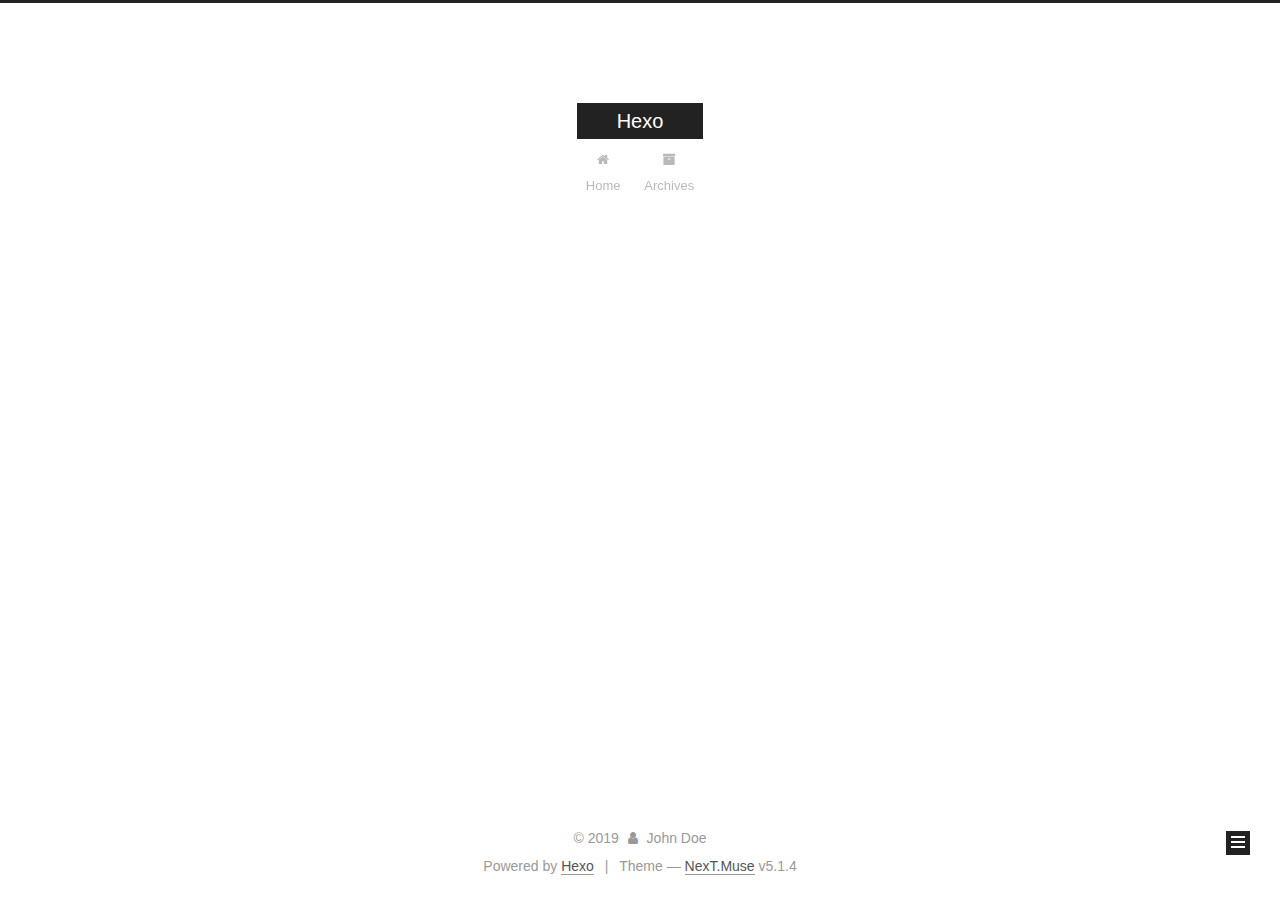
==== archives/index.html @ f0acc781 "Site updated: 2019-09-25 20:48:24" ====
<!DOCTYPE html>



  


<html class="theme-next muse use-motion" lang="en">
<head><meta name="generator" content="Hexo 3.9.0">
  <meta charset="UTF-8">
<meta http-equiv="X-UA-Compatible" content="IE=edge">
<meta name="viewport" content="width=device-width, initial-scale=1, maximum-scale=1">
<meta name="theme-color" content="#222">









<meta http-equiv="Cache-Control" content="no-transform">
<meta http-equiv="Cache-Control" content="no-siteapp">
















  
  
  <link href="/lib/fancybox/source/jquery.fancybox.css?v=2.1.5" rel="stylesheet" type="text/css">







<link href="/lib/font-awesome/css/font-awesome.min.css?v=4.6.2" rel="stylesheet" type="text/css">

<link href="/css/main.css?v=5.1.4" rel="stylesheet" type="text/css">


  <link rel="apple-touch-icon" sizes="180x180" href="/images/apple-touch-icon-next.png?v=5.1.4">


  <link rel="icon" type="image/png" sizes="32x32" href="/images/favicon-32x32-next.png?v=5.1.4">


  <link rel="icon" type="image/png" sizes="16x16" href="/images/favicon-16x16-next.png?v=5.1.4">


  <link rel="mask-icon" href="/images/logo.svg?v=5.1.4" color="#222">





  <meta name="keywords" content="Hexo, NexT">










<meta property="og:type" content="website">
<meta property="og:title" content="Hexo">
<meta property="og:url" content="http://yoursite.com/archives/index.html">
<meta property="og:site_name" content="Hexo">
<meta property="og:locale" content="en">
<meta name="twitter:card" content="summary">
<meta name="twitter:title" content="Hexo">



<script type="text/javascript" id="hexo.configurations">
  var NexT = window.NexT || {};
  var CONFIG = {
    root: '/',
    scheme: 'Muse',
    version: '5.1.4',
    sidebar: {"position":"left","display":"post","offset":12,"b2t":false,"scrollpercent":false,"onmobile":false},
    fancybox: true,
    tabs: true,
    motion: {"enable":true,"async":false,"transition":{"post_block":"fadeIn","post_header":"slideDownIn","post_body":"slideDownIn","coll_header":"slideLeftIn","sidebar":"slideUpIn"}},
    duoshuo: {
      userId: '0',
      author: 'Author'
    },
    algolia: {
      applicationID: '',
      apiKey: '',
      indexName: '',
      hits: {"per_page":10},
      labels: {"input_placeholder":"Search for Posts","hits_empty":"We didn't find any results for the search: ${query}","hits_stats":"${hits} results found in ${time} ms"}
    }
  };
</script>



  <link rel="canonical" href="http://yoursite.com/archives/">





  <title>Archive | Hexo</title>
  








</head>

<body itemscope itemtype="http://schema.org/WebPage" lang="en">

  
  
    
  

  <div class="container sidebar-position-left page-archive">
    <div class="headband"></div>

    <header id="header" class="header" itemscope itemtype="http://schema.org/WPHeader">
      <div class="header-inner"><div class="site-brand-wrapper">
  <div class="site-meta ">
    

    <div class="custom-logo-site-title">
      <a href="/" class="brand" rel="start">
        <span class="logo-line-before"><i></i></span>
        <span class="site-title">Hexo</span>
        <span class="logo-line-after"><i></i></span>
      </a>
    </div>
      
        <p class="site-subtitle"></p>
      
  </div>

  <div class="site-nav-toggle">
    <button>
      <span class="btn-bar"></span>
      <span class="btn-bar"></span>
      <span class="btn-bar"></span>
    </button>
  </div>
</div>

<nav class="site-nav">
  

  
    <ul id="menu" class="menu">
      
        
        <li class="menu-item menu-item-home">
          <a href="/" rel="section">
            
              <i class="menu-item-icon fa fa-fw fa-home"></i> <br>
            
            Home
          </a>
        </li>
      
        
        <li class="menu-item menu-item-archives">
          <a href="/archives/" rel="section">
            
              <i class="menu-item-icon fa fa-fw fa-archive"></i> <br>
            
            Archives
          </a>
        </li>
      

      
    </ul>
  

  
</nav>



 </div>
    </header>

    <main id="main" class="main">
      <div class="main-inner">
        <div class="content-wrap">
          <div id="content" class="content">
            

  
  
  
  <div class="post-block archive">
    <div id="posts" class="posts-collapse">
      <span class="archive-move-on"></span>

      <span class="archive-page-counter">
        
        
        
          
        
        Um..! 1 post. Keep on posting.
      </span>

      

        
        
        

        
          
          <div class="collection-title">
            <h1 class="archive-year" id="archive-year-2019">2019</h1>
          </div>
        
        

        

  <article class="post post-type-normal" itemscope itemtype="http://schema.org/Article">
    <header class="post-header">

      <h2 class="post-title">
        
            <a class="post-title-link" href="/2019/09/25/hello-world/" itemprop="url">
              
                <span itemprop="name">Hello World</span>
              
            </a>
        
      </h2>

      <div class="post-meta">
        <time class="post-time" itemprop="dateCreated" datetime="2019-09-25T20:34:51+08:00" content="2019-09-25">
          09-25
        </time>
      </div>

    </header>
  </article>



      

    </div>
  </div>
  
  
  

  



          </div>
          


          

        </div>
        
          
  
  <div class="sidebar-toggle">
    <div class="sidebar-toggle-line-wrap">
      <span class="sidebar-toggle-line sidebar-toggle-line-first"></span>
      <span class="sidebar-toggle-line sidebar-toggle-line-middle"></span>
      <span class="sidebar-toggle-line sidebar-toggle-line-last"></span>
    </div>
  </div>

  <aside id="sidebar" class="sidebar">
    
    <div class="sidebar-inner">

      

      

      <section class="site-overview-wrap sidebar-panel sidebar-panel-active">
        <div class="site-overview">
          <div class="site-author motion-element" itemprop="author" itemscope itemtype="http://schema.org/Person">
            
              <p class="site-author-name" itemprop="name">John Doe</p>
              <p class="site-description motion-element" itemprop="description"></p>
          </div>

          <nav class="site-state motion-element">

            
              <div class="site-state-item site-state-posts">
              
                <a href="/archives/">
              
                  <span class="site-state-item-count">1</span>
                  <span class="site-state-item-name">posts</span>
                </a>
              </div>
            

            

            

          </nav>

          

          

          
          

          
          

          

        </div>
      </section>

      

      

    </div>
  </aside>


        
      </div>
    </main>

    <footer id="footer" class="footer">
      <div class="footer-inner">
        <div class="copyright">&copy; <span itemprop="copyrightYear">2019</span>
  <span class="with-love">
    <i class="fa fa-user"></i>
  </span>
  <span class="author" itemprop="copyrightHolder">John Doe</span>

  
</div>


  <div class="powered-by">Powered by <a class="theme-link" target="_blank" href="https://hexo.io">Hexo</a></div>



  <span class="post-meta-divider">|</span>



  <div class="theme-info">Theme &mdash; <a class="theme-link" target="_blank" href="https://github.com/iissnan/hexo-theme-next">NexT.Muse</a> v5.1.4</div>




        







        
      </div>
    </footer>

    
      <div class="back-to-top">
        <i class="fa fa-arrow-up"></i>
        
      </div>
    

    

  </div>

  

<script type="text/javascript">
  if (Object.prototype.toString.call(window.Promise) !== '[object Function]') {
    window.Promise = null;
  }
</script>









  












  
  
    <script type="text/javascript" src="/lib/jquery/index.js?v=2.1.3"></script>
  

  
  
    <script type="text/javascript" src="/lib/fastclick/lib/fastclick.min.js?v=1.0.6"></script>
  

  
  
    <script type="text/javascript" src="/lib/jquery_lazyload/jquery.lazyload.js?v=1.9.7"></script>
  

  
  
    <script type="text/javascript" src="/lib/velocity/velocity.min.js?v=1.2.1"></script>
  

  
  
    <script type="text/javascript" src="/lib/velocity/velocity.ui.min.js?v=1.2.1"></script>
  

  
  
    <script type="text/javascript" src="/lib/fancybox/source/jquery.fancybox.pack.js?v=2.1.5"></script>
  


  


  <script type="text/javascript" src="/js/src/utils.js?v=5.1.4"></script>

  <script type="text/javascript" src="/js/src/motion.js?v=5.1.4"></script>



  
  

  

  


  <script type="text/javascript" src="/js/src/bootstrap.js?v=5.1.4"></script>



  


  




	





  





  












  





  

  

  

  
  

  

  

  

</body>
</html>
---- css/main.css ----
/* normalize.css v3.0.2 | MIT License | git.io/normalize */
html {
  font-family: sans-serif; /* 1 */
  -ms-text-size-adjust: 100%; /* 2 */
  -webkit-text-size-adjust: 100%; /* 2 */
}
body {
  margin: 0;
}
article,
aside,
details,
figcaption,
figure,
footer,
header,
hgroup,
main,
menu,
nav,
section,
summary {
  display: block;
}
audio,
canvas,
progress,
video {
  display: inline-block; /* 1 */
  vertical-align: baseline; /* 2 */
}
audio:not([controls]) {
  display: none;
  height: 0;
}
[hidden],
template {
  display: none;
}
a {
  background-color: transparent;
}
a:active,
a:hover {
  outline: 0;
}
abbr[title] {
  border-bottom: 1px dotted;
}
b,
strong {
  font-weight: bold;
}
dfn {
  font-style: italic;
}
h1 {
  font-size: 2em;
  margin: 0.67em 0;
}
mark {
  background: #ff0;
  color: #000;
}
small {
  font-size: 80%;
}
sub,
sup {
  font-size: 75%;
  line-height: 0;
  position: relative;
  vertical-align: baseline;
}
sup {
  top: -0.5em;
}
sub {
  bottom: -0.25em;
}
img {
  border: 0;
}
svg:not(:root) {
  overflow: hidden;
}
figure {
  margin: 1em 40px;
}
hr {
  -moz-box-sizing: content-box;
  box-sizing: content-box;
  height: 0;
}
pre {
  overflow: auto;
}
code,
kbd,
pre,
samp {
  font-family: monospace, monospace;
  font-size: 1em;
}
button,
input,
optgroup,
select,
textarea {
  color: inherit; /* 1 */
  font: inherit; /* 2 */
  margin: 0; /* 3 */
}
button {
  overflow: visible;
}
button,
select {
  text-transform: none;
}
button,
html input[type="button"],
input[type="reset"],
input[type="submit"] {
  -webkit-appearance: button; /* 2 */
  cursor: pointer; /* 3 */
}
button[disabled],
html input[disabled] {
  cursor: default;
}
button::-moz-focus-inner,
input::-moz-focus-inner {
  border: 0;
  padding: 0;
}
input {
  line-height: normal;
}
input[type="checkbox"],
input[type="radio"] {
  box-sizing: border-box; /* 1 */
  padding: 0; /* 2 */
}
input[type="number"]::-webkit-inner-spin-button,
input[type="number"]::-webkit-outer-spin-button {
  height: auto;
}
input[type="search"] {
  -webkit-appearance: textfield; /* 1 */
  -moz-box-sizing: content-box;
  -webkit-box-sizing: content-box; /* 2 */
  box-sizing: content-box;
}
input[type="search"]::-webkit-search-cancel-button,
input[type="search"]::-webkit-search-decoration {
  -webkit-appearance: none;
}
fieldset {
  border: 1px solid #c0c0c0;
  margin: 0 2px;
  padding: 0.35em 0.625em 0.75em;
}
legend {
  border: 0; /* 1 */
  padding: 0; /* 2 */
}
textarea {
  overflow: auto;
}
optgroup {
  font-weight: bold;
}
table {
  border-collapse: collapse;
  border-spacing: 0;
}
td,
th {
  padding: 0;
}
::selection {
  background: #262a30;
  color: #fff;
}
body {
  position: relative;
  font-family: 'Lato', "PingFang SC", "Microsoft YaHei", sans-serif;
  font-size: 14px;
  line-height: 2;
  color: #555;
  background: #fff;
}
@media (max-width: 767px) {
  body {
    padding-right: 0 !important;
  }
}
@media (min-width: 768px) and (max-width: 991px) {
  body {
    padding-right: 0 !important;
  }
}
@media (min-width: 1600px) {
  body {
    font-size: 16px;
  }
}
h1,
h2,
h3,
h4,
h5,
h6 {
  margin: 0;
  padding: 0;
  font-weight: bold;
  line-height: 1.5;
  font-family: 'Lato', "PingFang SC", "Microsoft YaHei", sans-serif;
}
h2,
h3,
h4,
h5,
h6 {
  margin: 20px 0 15px;
}
h1 {
  font-size: 22px;
}
@media (max-width: 767px) {
  h1 {
    font-size: 18px;
  }
}
h2 {
  font-size: 20px;
}
@media (max-width: 767px) {
  h2 {
    font-size: 16px;
  }
}
h3 {
  font-size: 18px;
}
@media (max-width: 767px) {
  h3 {
    font-size: 14px;
  }
}
h4 {
  font-size: 16px;
}
@media (max-width: 767px) {
  h4 {
    font-size: 12px;
  }
}
h5 {
  font-size: 14px;
}
@media (max-width: 767px) {
  h5 {
    font-size: 10px;
  }
}
h6 {
  font-size: 12px;
}
@media (max-width: 767px) {
  h6 {
    font-size: 8px;
  }
}
p {
  margin: 0 0 20px 0;
}
a {
  color: #555;
  text-decoration: none;
  outline: none;
  border-bottom: 1px solid #999;
  word-wrap: break-word;
}
a:hover {
  color: #222;
  border-bottom-color: #222;
}
blockquote {
  margin: 0;
  padding: 0;
}
img {
  display: block;
  margin: auto;
  max-width: 100%;
  height: auto;
}
hr {
  margin: 40px 0;
  height: 3px;
  border: none;
  background-color: #ddd;
  background-image: repeating-linear-gradient(-45deg, #fff, #fff 4px, transparent 4px, transparent 8px);
}
blockquote {
  padding: 0 15px;
  color: #666;
  border-left: 4px solid #ddd;
}
blockquote cite::before {
  content: "-";
  padding: 0 5px;
}
dt {
  font-weight: 700;
}
dd {
  margin: 0;
  padding: 0;
}
kbd {
  border: 1px solid #ccc;
  border-radius: 0.2em;
  box-shadow: 0.1em 0.1em 0.2em rgba(0,0,0,0.1);
  background-color: #f9f9f9;
  font-family: inherit;
  background-image: -webkit-linear-gradient(top, #eee, #fff, #eee);
  padding: 0.1em 0.3em;
  white-space: nowrap;
}
.text-left {
  text-align: left;
}
.text-center {
  text-align: center;
}
.text-right {
  text-align: right;
}
.text-justify {
  text-align: justify;
}
.text-nowrap {
  white-space: nowrap;
}
.text-lowercase {
  text-transform: lowercase;
}
.text-uppercase {
  text-transform: uppercase;
}
.text-capitalize {
  text-transform: capitalize;
}
.center-block {
  display: block;
  margin-left: auto;
  margin-right: auto;
}
.clearfix:before,
.clearfix:after {
  content: " ";
  display: table;
}
.clearfix:after {
  clear: both;
}
.pullquote {
  width: 45%;
}
.pullquote.left {
  float: left;
  margin-left: 5px;
  margin-right: 10px;
}
.pullquote.right {
  float: right;
  margin-left: 10px;
  margin-right: 5px;
}
.affix.affix.affix {
  position: fixed;
}
.translation {
  margin-top: -20px;
  font-size: 14px;
  color: #999;
}
.scrollbar-measure {
  width: 100px;
  height: 100px;
  overflow: scroll;
  position: absolute;
  top: -9999px;
}
.use-motion .motion-element {
  opacity: 0;
}
table {
  margin: 20px 0;
  width: 100%;
  border-collapse: collapse;
  border-spacing: 0;
  border: 1px solid #ddd;
  font-size: 14px;
  table-layout: fixed;
  word-wrap: break-all;
}
table>tbody>tr:nth-of-type(odd) {
  background-color: #f9f9f9;
}
table>tbody>tr:hover {
  background-color: #f5f5f5;
}
caption,
th,
td {
  padding: 8px;
  text-align: left;
  vertical-align: middle;
  font-weight: normal;
}
th,
td {
  border-bottom: 3px solid #ddd;
  border-right: 1px solid #eee;
}
th {
  padding-bottom: 10px;
  font-weight: 700;
}
td {
  border-bottom-width: 1px;
}
html,
body {
  height: 100%;
}
.container {
  position: relative;
  min-height: 100%;
}
.header-inner {
  margin: 0 auto;
  padding: 100px 0 70px;
  width: 700px;
}
@media (min-width: 1600px) {
  .container .header-inner {
    width: 900px;
  }
}
.main {
  padding-bottom: 150px;
}
.main-inner {
  margin: 0 auto;
  width: 700px;
}
@media (min-width: 1600px) {
  .container .main-inner {
    width: 900px;
  }
}
.footer {
  position: absolute;
  left: 0;
  bottom: 0;
  width: 100%;
  min-height: 50px;
}
.footer-inner {
  box-sizing: border-box;
  margin: 20px auto;
  width: 700px;
}
@media (min-width: 1600px) {
  .container .footer-inner {
    width: 900px;
  }
}
pre,
.highlight {
  overflow: auto;
  margin: 20px 0;
  padding: 0;
  font-size: 13px;
  color: #4d4d4c;
  background: #f7f7f7;
  line-height: 1.6;
}
pre,
code {
  font-family: consolas, Menlo, "PingFang SC", "Microsoft YaHei", monospace;
}
code {
  padding: 2px 4px;
  word-wrap: break-word;
  color: #555;
  background: #eee;
  border-radius: 3px;
  font-size: 13px;
}
pre {
  padding: 10px;
}
pre code {
  padding: 0;
  color: #4d4d4c;
  background: none;
  text-shadow: none;
}
.highlight {
  border-radius: 1px;
}
.highlight pre {
  border: none;
  margin: 0;
  padding: 10px 0;
}
.highlight table {
  margin: 0;
  width: auto;
  border: none;
}
.highlight td {
  border: none;
  padding: 0;
}
.highlight figcaption {
  font-size: 1em;
  color: #4d4d4c;
  line-height: 1em;
  margin-bottom: 1em;
}
.highlight figcaption:before,
.highlight figcaption:after {
  content: " ";
  display: table;
}
.highlight figcaption:after {
  clear: both;
}
.highlight figcaption a {
  float: right;
  color: #4d4d4c;
}
.highlight figcaption a:hover {
  border-bottom-color: #4d4d4c;
}
.highlight .gutter pre {
  padding-left: 10px;
  padding-right: 10px;
  color: #869194;
  text-align: right;
  background-color: #eff2f3;
}
.highlight .code pre {
  width: 100%;
  padding-left: 10px;
  padding-right: 10px;
  background-color: #f7f7f7;
}
.highlight .line {
  height: 20px;
}
.gutter {
  -webkit-user-select: none;
  -moz-user-select: none;
  -ms-user-select: none;
  user-select: none;
}
.gist table {
  width: auto;
}
.gist table td {
  border: none;
}
pre .deletion {
  background: #fdd;
}
pre .addition {
  background: #dfd;
}
pre .meta {
  color: #8959a8;
}
pre .comment {
  color: #8e908c;
}
pre .variable,
pre .attribute,
pre .tag,
pre .regexp,
pre .ruby .constant,
pre .xml .tag .title,
pre .xml .pi,
pre .xml .doctype,
pre .html .doctype,
pre .css .id,
pre .css .class,
pre .css .pseudo {
  color: #c82829;
}
pre .number,
pre .preprocessor,
pre .built_in,
pre .literal,
pre .params,
pre .constant,
pre .command {
  color: #f5871f;
}
pre .ruby .class .title,
pre .css .rules .attribute,
pre .string,
pre .value,
pre .inheritance,
pre .header,
pre .ruby .symbol,
pre .xml .cdata,
pre .special,
pre .number,
pre .formula {
  color: #718c00;
}
pre .title,
pre .css .hexcolor {
  color: #3e999f;
}
pre .function,
pre .python .decorator,
pre .python .title,
pre .ruby .function .title,
pre .ruby .title .keyword,
pre .perl .sub,
pre .javascript .title,
pre .coffeescript .title {
  color: #4271ae;
}
pre .keyword,
pre .javascript .function {
  color: #8959a8;
}
.full-image.full-image.full-image.full-image {
  border: none;
  max-width: 100%;
  width: auto;
  margin: 20px auto 25px;
}
@media (min-width: 992px) {
  .full-image.full-image.full-image.full-image {
    max-width: none;
    width: 110%;
    margin: 25px -5%;
  }
}
.blockquote-center,
.page-home .post-type-quote blockquote,
.page-post-detail .post-type-quote blockquote {
  position: relative;
  margin: 40px 0;
  padding: 0;
  border-left: none;
  text-align: center;
}
.blockquote-center::before,
.page-home .post-type-quote blockquote::before,
.page-post-detail .post-type-quote blockquote::before,
.blockquote-center::after,
.page-home .post-type-quote blockquote::after,
.page-post-detail .post-type-quote blockquote::after {
  position: absolute;
  content: ' ';
  display: block;
  width: 100%;
  height: 24px;
  opacity: 0.2;
  background-repeat: no-repeat;
  background-position: 0 -6px;
  background-size: 22px 22px;
}
.blockquote-center::before,
.page-home .post-type-quote blockquote::before,
.page-post-detail .post-type-quote blockquote::before {
  top: -20px;
  background-image: url("../images/quote-l.svg");
  border-top: 1px solid #ccc;
}
.blockquote-center::after,
.page-home .post-type-quote blockquote::after,
.page-post-detail .post-type-quote blockquote::after {
  bottom: -20px;
  background-image: url("../images/quote-r.svg");
  border-bottom: 1px solid #ccc;
  background-position: 100% 8px;
}
.blockquote-center p,
.page-home .post-type-quote blockquote p,
.page-post-detail .post-type-quote blockquote p,
.blockquote-center div,
.page-home .post-type-quote blockquote div,
.page-post-detail .post-type-quote blockquote div {
  text-align: center;
}
.post .post-body .group-picture img {
  box-sizing: border-box;
  padding: 0 3px;
  border: none;
}
.post .group-picture-row {
  overflow: hidden;
  margin-top: 6px;
}
.post .group-picture-row:first-child {
  margin-top: 0;
}
.post .group-picture-column {
  float: left;
}
.page-post-detail .post-body .group-picture-column {
  float: none;
  margin-top: 10px;
  width: auto !important;
}
.page-post-detail .post-body .group-picture-column img {
  margin: 0 auto;
}
.page-archive .group-picture-container {
  overflow: hidden;
}
.page-archive .group-picture-row {
  float: left;
}
.page-archive .group-picture-row:first-child {
  margin-top: 6px;
}
.page-archive .group-picture-column {
  max-width: 150px;
  max-height: 150px;
}
.post-body .note {
  position: relative;
  padding: 15px;
  margin-bottom: 20px;
  border: 1px solid #eee;
  border-left-width: 5px;
  border-radius: 3px;
}
.post-body .note h2,
.post-body .note h3,
.post-body .note h4,
.post-body .note h5,
.post-body .note h6 {
  margin-top: 0;
  margin-bottom: 0;
  border-bottom: initial;
  padding-top: 0 !important;
}
.post-body .note p:first-child,
.post-body .note ul:first-child,
.post-body .note ol:first-child,
.post-body .note table:first-child,
.post-body .note pre:first-child,
.post-body .note blockquote:first-child {
  margin-top: 0;
}
.post-body .note p:last-child,
.post-body .note ul:last-child,
.post-body .note ol:last-child,
.post-body .note table:last-child,
.post-body .note pre:last-child,
.post-body .note blockquote:last-child {
  margin-bottom: 0;
}
.post-body .note.default {
  border-left-color: #777;
}
.post-body .note.default h2,
.post-body .note.default h3,
.post-body .note.default h4,
.post-body .note.default h5,
.post-body .note.default h6 {
  color: #777;
}
.post-body .note.primary {
  border-left-color: #6f42c1;
}
.post-body .note.primary h2,
.post-body .note.primary h3,
.post-body .note.primary h4,
.post-body .note.primary h5,
.post-body .note.primary h6 {
  color: #6f42c1;
}
.post-body .note.info {
  border-left-color: #428bca;
}
.post-body .note.info h2,
.post-body .note.info h3,
.post-body .note.info h4,
.post-body .note.info h5,
.post-body .note.info h6 {
  color: #428bca;
}
.post-body .note.success {
  border-left-color: #5cb85c;
}
.post-body .note.success h2,
.post-body .note.success h3,
.post-body .note.success h4,
.post-body .note.success h5,
.post-body .note.success h6 {
  color: #5cb85c;
}
.post-body .note.warning {
  border-left-color: #f0ad4e;
}
.post-body .note.warning h2,
.post-body .note.warning h3,
.post-body .note.warning h4,
.post-body .note.warning h5,
.post-body .note.warning h6 {
  color: #f0ad4e;
}
.post-body .note.danger {
  border-left-color: #d9534f;
}
.post-body .note.danger h2,
.post-body .note.danger h3,
.post-body .note.danger h4,
.post-body .note.danger h5,
.post-body .note.danger h6 {
  color: #d9534f;
}
.post-body .label {
  display: inline;
  padding: 0 2px;
  white-space: nowrap;
}
.post-body .label.default {
  background-color: #f0f0f0;
}
.post-body .label.primary {
  background-color: #efe6f7;
}
.post-body .label.info {
  background-color: #e5f2f8;
}
.post-body .label.success {
  background-color: #e7f4e9;
}
.post-body .label.warning {
  background-color: #fcf6e1;
}
.post-body .label.danger {
  background-color: #fae8eb;
}
.post-body .tabs {
  position: relative;
  display: block;
  margin-bottom: 20px;
  padding-top: 10px;
}
.post-body .tabs ul.nav-tabs {
  margin: 0;
  padding: 0;
  display: flex;
  margin-bottom: -1px;
}
@media (max-width: 413px) {
  .post-body .tabs ul.nav-tabs {
    display: block;
    margin-bottom: 5px;
  }
}
.post-body .tabs ul.nav-tabs li.tab {
  list-style-type: none !important;
  margin: 0 0.25em 0 0;
  border-top: 3px solid transparent;
  border-left: 1px solid transparent;
  border-right: 1px solid transparent;
}
@media (max-width: 413px) {
  .post-body .tabs ul.nav-tabs li.tab {
    margin: initial;
    border-top: 1px solid transparent;
    border-left: 3px solid transparent;
    border-right: 1px solid transparent;
    border-bottom: 1px solid transparent;
  }
}
.post-body .tabs ul.nav-tabs li.tab a {
  outline: 0;
  border-bottom: initial;
  display: block;
  line-height: 1.8em;
  padding: 0.25em 0.75em;
  transition-duration: 0.2s;
  transition-timing-function: ease-out;
  transition-delay: 0s;
}
.post-body .tabs ul.nav-tabs li.tab a i {
  width: 1.285714285714286em;
}
.post-body .tabs ul.nav-tabs li.tab.active {
  border-top: 3px solid #fc6423;
  border-left: 1px solid #ddd;
  border-right: 1px solid #ddd;
  background-color: #fff;
}
@media (max-width: 413px) {
  .post-body .tabs ul.nav-tabs li.tab.active {
    border-top: 1px solid #ddd;
    border-left: 3px solid #fc6423;
    border-right: 1px solid #ddd;
    border-bottom: 1px solid #ddd;
  }
}
.post-body .tabs ul.nav-tabs li.tab.active a {
  cursor: default;
  color: #555;
}
.post-body .tabs .tab-content {
  background-color: #fff;
}
.post-body .tabs .tab-content .tab-pane {
  border: 1px solid #ddd;
  padding: 20px 20px 0 20px;
}
.post-body .tabs .tab-content .tab-pane:not(.active) {
  display: none !important;
}
.post-body .tabs .tab-content .tab-pane.active {
  display: block !important;
}
.btn {
  display: inline-block;
  padding: 0 20px;
  font-size: 14px;
  color: #fff;
  background: #222;
  border: 2px solid #222;
  text-decoration: none;
  border-radius: 0;
  transition-property: background-color;
  transition-duration: 0.2s;
  transition-timing-function: ease-in-out;
  transition-delay: 0s;
  line-height: 2;
}
.btn:hover {
  border-color: #222;
  color: #222;
  background: #fff;
}
.btn +.btn {
  margin: 0 0 8px 8px;
}
.btn .fa-fw {
  width: 1.285714285714286em;
  text-align: left;
}
.btn-bar {
  display: block;
  width: 22px;
  height: 2px;
  background: #555;
  border-radius: 1px;
}
.btn-bar+.btn-bar {
  margin-top: 4px;
}
.pagination {
  margin: 120px 0 40px;
  text-align: center;
  border-top: 1px solid #eee;
}
.page-number-basic,
.pagination .prev,
.pagination .next,
.pagination .page-number,
.pagination .space {
  display: inline-block;
  position: relative;
  top: -1px;
  margin: 0 10px;
  padding: 0 11px;
}
@media (max-width: 767px) {
  .page-number-basic,
  .pagination .prev,
  .pagination .next,
  .pagination .page-number,
  .pagination .space {
    margin: 0 5px;
  }
}
.pagination .prev,
.pagination .next,
.pagination .page-number {
  border-bottom: 0;
  border-top: 1px solid #eee;
  transition-property: border-color;
  transition-duration: 0.2s;
  transition-timing-function: ease-in-out;
  transition-delay: 0s;
}
.pagination .prev:hover,
.pagination .next:hover,
.pagination .page-number:hover {
  border-top-color: #222;
}
.pagination .space {
  padding: 0;
  margin: 0;
}
.pagination .prev {
  margin-left: 0;
}
.pagination .next {
  margin-right: 0;
}
.pagination .page-number.current {
  color: #fff;
  background: #ccc;
  border-top-color: #ccc;
}
@media (max-width: 767px) {
  .pagination {
    border-top: none;
  }
  .pagination .prev,
  .pagination .next,
  .pagination .page-number {
    margin-bottom: 10px;
    border-top: 0;
    border-bottom: 1px solid #eee;
    padding: 0 10px;
  }
  .pagination .prev:hover,
  .pagination .next:hover,
  .pagination .page-number:hover {
    border-bottom-color: #222;
  }
}
.comments {
  margin: 60px 20px 0;
}
.tag-cloud {
  text-align: center;
}
.tag-cloud a {
  display: inline-block;
  margin: 10px;
}
.back-to-top {
  box-sizing: border-box;
  position: fixed;
  bottom: -100px;
  right: 30px;
  z-index: 1050;
  padding: 0 6px;
  width: 24px;
  background: #222;
  font-size: 12px;
  opacity: 1;
  color: #fff;
  cursor: pointer;
  text-align: center;
  -webkit-transform: translateZ(0);
  transition-property: bottom;
  transition-duration: 0.2s;
  transition-timing-function: ease-in-out;
  transition-delay: 0s;
}
@media (min-width: 768px) and (max-width: 991px) {
  .back-to-top {
    display: none !important;
  }
}
@media (max-width: 767px) {
  .back-to-top {
    display: none !important;
  }
}
.back-to-top.back-to-top-on {
  bottom: 19px;
}
.header {
  background: transparent;
}
.header-inner {
  position: relative;
}
.headband {
  height: 3px;
  background: #222;
}
.site-meta {
  margin: 0;
  text-align: center;
}
@media (max-width: 767px) {
  .site-meta {
    text-align: center;
  }
}
.brand {
  position: relative;
  display: inline-block;
  padding: 0 40px;
  color: #fff;
  background: #222;
  border-bottom: none;
}
.brand:hover {
  color: #fff;
}
.logo {
  display: inline-block;
  margin-right: 5px;
  line-height: 36px;
  vertical-align: top;
}
.site-title {
  display: inline-block;
  vertical-align: top;
  line-height: 36px;
  font-size: 20px;
  font-weight: normal;
  font-family: 'Lato', "PingFang SC", "Microsoft YaHei", sans-serif;
}
.site-subtitle {
  margin-top: 10px;
  font-size: 13px;
  color: #999;
}
.use-motion .brand {
  opacity: 0;
}
.use-motion .logo,
.use-motion .site-title,
.use-motion .site-subtitle {
  opacity: 0;
  position: relative;
  top: -10px;
}
.site-nav-toggle {
  display: none;
  position: absolute;
  top: 10px;
  left: 10px;
}
@media (max-width: 767px) {
  .site-nav-toggle {
    display: block;
  }
}
.site-nav-toggle button {
  margin-top: 2px;
  padding: 9px 10px;
  background: transparent;
  border: none;
}
@media (max-width: 767px) {
  .site-nav {
    display: none;
    margin: 0 -10px;
    padding: 0 10px;
    clear: both;
    border-top: 1px solid #ddd;
  }
}
@media (min-width: 768px) and (max-width: 991px) {
  .site-nav {
    display: block !important;
  }
}
@media (min-width: 992px) {
  .site-nav {
    display: block !important;
  }
}
.menu {
  margin-top: 20px;
  padding-left: 0;
  text-align: center;
}
.menu .menu-item {
  display: inline-block;
  margin: 0 10px;
  list-style: none;
}
@media screen and (max-width: 767px) {
  .menu .menu-item {
    margin-top: 10px;
  }
}
.menu .menu-item a {
  display: block;
  font-size: 13px;
  line-height: inherit;
  border-bottom: 1px solid transparent;
  transition-property: border-color;
  transition-duration: 0.2s;
  transition-timing-function: ease-in-out;
  transition-delay: 0s;
}
.menu .menu-item a:hover {
  border-bottom-color: #222;
}
.menu .menu-item .fa {
  margin-right: 5px;
}
.use-motion .menu-item {
  opacity: 0;
}
.post-body {
  font-family: 'Lato', "PingFang SC", "Microsoft YaHei", sans-serif;
}
@media (max-width: 767px) {
  .post-body {
    word-break: break-word;
  }
}
.post-body .fancybox img {
  display: block !important;
  margin: 0 auto;
  cursor: pointer;
  cursor: zoom-in;
  cursor: -webkit-zoom-in;
}
.post-body .image-caption,
.post-body .figure .caption {
  margin: -20px auto 15px;
  text-align: center;
  font-size: 14px;
  color: #999;
  font-weight: bold;
  line-height: 1;
}
.post-sticky-flag {
  display: inline-block;
  font-size: 16px;
  -ms-transform: rotate(30deg);
  -webkit-transform: rotate(30deg);
  -moz-transform: rotate(30deg);
  -ms-transform: rotate(30deg);
  -o-transform: rotate(30deg);
  transform: rotate(30deg);
}
.use-motion .post-block,
.use-motion .pagination,
.use-motion .comments {
  opacity: 0;
}
.use-motion .post-header {
  opacity: 0;
}
.use-motion .post-body {
  opacity: 0;
}
.use-motion .collection-title {
  opacity: 0;
}
.posts-expand {
  padding-top: 40px;
}
@media (max-width: 767px) {
  .posts-expand {
    margin: 0 20px;
  }
  .post-body pre .gutter pre {
    padding-right: 10px;
  }
  .post-body .highlight {
    margin-left: 0px;
    margin-right: 0px;
    padding: 0;
  }
  .post-body .highlight .gutter pre {
    padding-right: 10px;
  }
}
@media (min-width: 992px) {
  .posts-expand .post-body {
    text-align: justify;
  }
}
.posts-expand .post-body h2,
.posts-expand .post-body h3,
.posts-expand .post-body h4,
.posts-expand .post-body h5,
.posts-expand .post-body h6 {
  padding-top: 10px;
}
.posts-expand .post-body h2 .header-anchor,
.posts-expand .post-body h3 .header-anchor,
.posts-expand .post-body h4 .header-anchor,
.posts-expand .post-body h5 .header-anchor,
.posts-expand .post-body h6 .header-anchor {
  float: right;
  margin-left: 10px;
  color: #ccc;
  border-bottom-style: none;
  visibility: hidden;
}
.posts-expand .post-body h2 .header-anchor:hover,
.posts-expand .post-body h3 .header-anchor:hover,
.posts-expand .post-body h4 .header-anchor:hover,
.posts-expand .post-body h5 .header-anchor:hover,
.posts-expand .post-body h6 .header-anchor:hover {
  color: inherit;
}
.posts-expand .post-body h2:hover .header-anchor,
.posts-expand .post-body h3:hover .header-anchor,
.posts-expand .post-body h4:hover .header-anchor,
.posts-expand .post-body h5:hover .header-anchor,
.posts-expand .post-body h6:hover .header-anchor {
  visibility: visible;
}
.posts-expand .post-body ul li {
  list-style: circle;
}
.posts-expand .post-body img {
  box-sizing: border-box;
  margin: auto;
  padding: 3px;
  border: 1px solid #ddd;
}
.posts-expand .post-body .fancybox img {
  margin: 0 auto 25px;
}
@media (max-width: 767px) {
  .posts-collapse {
    margin: 0 20px;
  }
  .posts-collapse .post-title,
  .posts-collapse .post-meta {
    display: block;
    width: auto;
    text-align: left;
  }
}
.posts-collapse {
  position: relative;
  z-index: 1010;
  margin-left: 55px;
}
.posts-collapse::after {
  content: " ";
  position: absolute;
  top: 20px;
  left: 0;
  margin-left: -2px;
  width: 4px;
  height: 100%;
  background: #f5f5f5;
  z-index: -1;
}
@media (max-width: 767px) {
  .posts-collapse {
    margin: 0 20px;
  }
}
.posts-collapse .collection-title {
  position: relative;
  margin: 60px 0;
}
.posts-collapse .collection-title h1,
.posts-collapse .collection-title h2 {
  margin-left: 20px;
}
.posts-collapse .collection-title small {
  color: #bbb;
  margin-left: 5px;
}
.posts-collapse .collection-title::before {
  content: " ";
  position: absolute;
  left: 0;
  top: 50%;
  margin-left: -4px;
  margin-top: -4px;
  width: 8px;
  height: 8px;
  background: #bbb;
  border-radius: 50%;
}
.posts-collapse .post {
  margin: 30px 0;
}
.posts-collapse .post-header {
  position: relative;
  transition-duration: 0.2s;
  transition-timing-function: ease-in-out;
  transition-delay: 0s;
  transition-property: border;
  border-bottom: 1px dashed #ccc;
}
.posts-collapse .post-header::before {
  content: " ";
  position: absolute;
  left: 0;
  top: 12px;
  width: 6px;
  height: 6px;
  margin-left: -4px;
  background: #bbb;
  border-radius: 50%;
  border: 1px solid #fff;
  transition-duration: 0.2s;
  transition-timing-function: ease-in-out;
  transition-delay: 0s;
  transition-property: background;
}
.posts-collapse .post-header:hover {
  border-bottom-color: #666;
}
.posts-collapse .post-header:hover::before {
  background: #222;
}
.posts-collapse .post-meta {
  position: absolute;
  font-size: 12px;
  left: 20px;
  top: 5px;
}
.posts-collapse .post-comments-count {
  display: none;
}
.posts-collapse .post-title {
  margin-left: 60px;
  font-size: 16px;
  font-weight: normal;
  line-height: inherit;
}
.posts-collapse .post-title::after {
  margin-left: 3px;
  opacity: 0.6;
}
.posts-collapse .post-title a {
  color: #666;
  border-bottom: none;
}
.page-home .post-type-quote .post-header,
.page-post-detail .post-type-quote .post-header,
.page-home .post-type-quote .post-tags,
.page-post-detail .post-type-quote .post-tags {
  display: none;
}
.posts-expand .post-title {
  text-align: center;
  word-break: break-word;
  font-weight: 400;
}
.posts-expand .post-title-link {
  display: inline-block;
  position: relative;
  color: #555;
  border-bottom: none;
  line-height: 1.2;
  vertical-align: top;
}
.posts-expand .post-title-link::before {
  content: "";
  position: absolute;
  width: 100%;
  height: 2px;
  bottom: 0;
  left: 0;
  background-color: #000;
  visibility: hidden;
  -webkit-transform: scaleX(0);
  -moz-transform: scaleX(0);
  -ms-transform: scaleX(0);
  -o-transform: scaleX(0);
  transform: scaleX(0);
  transition-duration: 0.2s;
  transition-timing-function: ease-in-out;
  transition-delay: 0s;
}
.posts-expand .post-title-link:hover::before {
  visibility: visible;
  -webkit-transform: scaleX(1);
  -moz-transform: scaleX(1);
  -ms-transform: scaleX(1);
  -o-transform: scaleX(1);
  transform: scaleX(1);
}
.posts-expand .post-title-link .fa {
  font-size: 16px;
}
.posts-expand .post-meta {
  margin: 3px 0 60px 0;
  color: #999;
  font-family: 'Lato', "PingFang SC", "Microsoft YaHei", sans-serif;
  font-size: 12px;
  text-align: center;
}
.posts-expand .post-meta .post-category-list {
  display: inline-block;
  margin: 0;
  padding: 3px;
}
.posts-expand .post-meta .post-category-list-link {
  color: #999;
}
.posts-expand .post-meta .post-description {
  font-size: 14px;
  margin-top: 2px;
}
.post-meta-divider {
  margin: 0 0.5em;
}
.post-meta-item-icon {
  margin-right: 3px;
}
@media (min-width: 768px) and (max-width: 991px) {
  .post-meta-item-icon {
    display: inline-block;
  }
}
@media (max-width: 767px) {
  .post-meta-item-icon {
    display: inline-block;
  }
}
@media (min-width: 768px) and (max-width: 991px) {
  .post-meta-item-text {
    display: none;
  }
}
@media (max-width: 767px) {
  .post-meta-item-text {
    display: none;
  }
}
@media (max-width: 767px) {
  .posts-expand .post-comments-count {
    display: none;
  }
}
.post-button {
  margin-top: 40px;
}
.posts-expand .post-tags {
  margin-top: 40px;
  text-align: center;
}
.posts-expand .post-tags a {
  display: inline-block;
  margin-right: 10px;
  font-size: 13px;
}
.post-nav {
  display: table;
  margin-top: 15px;
  width: 100%;
  border-top: 1px solid #eee;
}
.post-nav-divider {
  display: table-cell;
  width: 10%;
}
.post-nav-item {
  display: table-cell;
  padding: 10px 0 0 0;
  width: 45%;
  vertical-align: top;
}
.post-nav-item a {
  position: relative;
  display: block;
  line-height: 25px;
  font-size: 14px;
  color: #555;
  border-bottom: none;
}
.post-nav-item a:hover {
  color: #222;
  border-bottom: none;
}
.post-nav-item a:active {
  top: 2px;
}
.post-nav-item .fa {
  position: absolute;
  top: 8px;
  left: 0;
  font-size: 12px;
}
.post-nav-next a {
  padding-left: 15px;
}
.post-nav-prev {
  text-align: right;
}
.post-nav-prev a {
  padding-right: 15px;
}
.post-nav-prev .fa {
  right: 0;
  left: auto;
}
.posts-expand .post-eof {
  display: block;
  margin: 80px auto 60px;
  width: 8%;
  height: 1px;
  background: #ccc;
  text-align: center;
}
.post:last-child .post-eof.post-eof.post-eof {
  display: none;
}
.post-gallery {
  display: table;
  table-layout: fixed;
  width: 100%;
  border-collapse: separate;
}
.post-gallery-row {
  display: table-row;
}
.post-gallery .post-gallery-img {
  display: table-cell;
  text-align: center;
  vertical-align: middle;
  border: none;
}
.post-gallery .post-gallery-img img {
  max-width: 100%;
  max-height: 100%;
  border: none;
}
.fancybox-close,
.fancybox-close:hover {
  border: none;
}
.rtl.post-body p,
.rtl.post-body a,
.rtl.post-body h1,
.rtl.post-body h2,
.rtl.post-body h3,
.rtl.post-body h4,
.rtl.post-body h5,
.rtl.post-body h6,
.rtl.post-body li,
.rtl.post-body ul,
.rtl.post-body ol {
  direction: rtl;
  font-family: UKIJ Ekran;
}
.rtl.post-title {
  font-family: UKIJ Ekran;
}
.sidebar {
  position: fixed;
  right: 0;
  top: 0;
  bottom: 0;
  width: 0;
  z-index: 1040;
  box-shadow: inset 0 2px 6px #000;
  background: #222;
  -webkit-transform: translateZ(0);
}
.sidebar a {
  color: #999;
  border-bottom-color: #555;
}
.sidebar a:hover {
  color: #eee;
}
@media (min-width: 768px) and (max-width: 991px) {
  .sidebar {
    display: none !important;
  }
}
@media (max-width: 767px) {
  .sidebar {
    display: none !important;
  }
}
.sidebar-inner {
  position: relative;
  padding: 20px 10px;
  color: #999;
  text-align: center;
}
.site-overview-wrap {
  overflow: hidden;
}
.site-overview {
  overflow-y: auto;
  overflow-x: hidden;
}
.sidebar-toggle {
  position: fixed;
  right: 30px;
  bottom: 45px;
  width: 14px;
  height: 14px;
  padding: 5px;
  background: #222;
  line-height: 0;
  z-index: 1050;
  cursor: pointer;
  -webkit-transform: translateZ(0);
}
@media (min-width: 768px) and (max-width: 991px) {
  .sidebar-toggle {
    display: none !important;
  }
}
@media (max-width: 767px) {
  .sidebar-toggle {
    display: none !important;
  }
}
.sidebar-toggle-line {
  position: relative;
  display: inline-block;
  vertical-align: top;
  height: 2px;
  width: 100%;
  background: #fff;
  margin-top: 3px;
}
.sidebar-toggle-line:first-child {
  margin-top: 0;
}
.site-author-image {
  display: block;
  margin: 0 auto;
  padding: 2px;
  max-width: 96px;
  height: auto;
  border: 2px solid #333;
}
.site-author-name {
  margin: 5px 0 0;
  text-align: center;
  color: #f5f5f5;
  font-weight: normal;
}
.site-description {
  margin-top: 5px;
  text-align: center;
  font-size: 14px;
  color: #999;
}
.site-state {
  overflow: hidden;
  line-height: 1.4;
  white-space: nowrap;
  text-align: center;
}
.site-state-item {
  display: inline-block;
  padding: 0 15px;
  border-left: 1px solid #333;
}
.site-state-item:first-child {
  border-left: none;
}
.site-state-item a {
  border-bottom: none;
}
.site-state-item-count {
  display: block;
  text-align: center;
  color: inherit;
  font-weight: 600;
  font-size: 18px;
}
.site-state-item-name {
  font-size: 13px;
  color: inherit;
}
.feed-link {
  margin-top: 20px;
}
.feed-link a {
  display: inline-block;
  padding: 0 15px;
  color: #fc6423;
  border: 1px solid #fc6423;
  border-radius: 4px;
}
.feed-link a i {
  color: #fc6423;
  font-size: 14px;
}
.feed-link a:hover {
  color: #fff;
  background: #fc6423;
}
.feed-link a:hover i {
  color: #fff;
}
.links-of-author {
  margin-top: 20px;
}
.links-of-author a {
  display: inline-block;
  vertical-align: middle;
  margin-right: 10px;
  margin-bottom: 10px;
  border-bottom-color: #555;
  font-size: 13px;
}
.links-of-author a:before {
  display: inline-block;
  vertical-align: middle;
  margin-right: 3px;
  content: " ";
  width: 4px;
  height: 4px;
  border-radius: 50%;
  background: #bff212;
}
.links-of-blogroll {
  font-size: 13px;
}
.links-of-blogroll-title {
  margin-top: 20px;
  font-size: 14px;
  font-weight: 600;
}
.links-of-blogroll-list {
  margin: 0;
  padding: 0;
  list-style: none;
}
.links-of-blogroll-item {
  padding: 2px 10px;
}
.links-of-blogroll-item a {
  max-width: 280px;
  box-sizing: border-box;
  display: inline-block;
  overflow: hidden;
  white-space: nowrap;
  text-overflow: ellipsis;
}
.sidebar-nav {
  margin: 0 0 20px;
  padding-left: 0;
}
.sidebar-nav li {
  display: inline-block;
  cursor: pointer;
  border-bottom: 1px solid transparent;
  font-size: 14px;
  color: #555;
}
.sidebar-nav li:hover {
  color: #f5f5f5;
}
.page-post-detail .sidebar-nav-toc {
  padding: 0 5px;
}
.page-post-detail .sidebar-nav-overview {
  margin-left: 10px;
}
.sidebar-nav .sidebar-nav-active {
  color: #87daff;
  border-bottom-color: #87daff;
}
.sidebar-nav .sidebar-nav-active:hover {
  color: #87daff;
}
.sidebar-panel {
  display: none;
}
.sidebar-panel-active {
  display: block;
}
.post-toc-empty {
  font-size: 14px;
  color: #666;
}
.post-toc-wrap {
  overflow: hidden;
}
.post-toc {
  overflow: auto;
}
.post-toc ol {
  margin: 0;
  padding: 0 2px 5px 10px;
  text-align: left;
  list-style: none;
  font-size: 14px;
}
.post-toc ol > ol {
  padding-left: 0;
}
.post-toc ol a {
  transition-duration: 0.2s;
  transition-timing-function: ease-in-out;
  transition-delay: 0s;
  transition-property: all;
  color: #999;
  border-bottom-color: #555;
}
.post-toc ol a:hover {
  color: #ccc;
  border-bottom-color: #ccc;
}
.post-toc .nav-item {
  overflow: hidden;
  text-overflow: ellipsis;
  text-align: justify;
  white-space: nowrap;
  line-height: 1.8;
}
.post-toc .nav .nav-child {
  display: none;
}
.post-toc .nav .active > .nav-child {
  display: block;
}
.post-toc .nav .active-current > .nav-child {
  display: block;
}
.post-toc .nav .active-current > .nav-child > .nav-item {
  display: block;
}
.post-toc .nav .active > a {
  color: #87daff;
  border-bottom-color: #87daff;
}
.post-toc .nav .active-current > a {
  color: #87daff;
}
.post-toc .nav .active-current > a:hover {
  color: #87daff;
}
.footer {
  font-size: 14px;
  color: #999;
}
.footer img {
  border: none;
}
.footer-inner {
  text-align: center;
}
.with-love {
  display: inline-block;
  margin: 0 5px;
}
.powered-by,
.theme-info {
  display: inline-block;
}
.cc-license {
  margin-top: 10px;
  text-align: center;
}
.cc-license .cc-opacity {
  opacity: 0.7;
  border-bottom: none;
}
.cc-license .cc-opacity:hover {
  opacity: 0.9;
}
.cc-license img {
  display: inline-block;
}
.theme-next #ds-thread #ds-reset {
  color: #555;
}
.theme-next #ds-thread #ds-reset .ds-replybox {
  margin-bottom: 30px;
}
.theme-next #ds-thread #ds-reset .ds-replybox .ds-avatar,
.theme-next #ds-reset .ds-avatar img {
  box-shadow: none;
}
.theme-next #ds-thread #ds-reset .ds-textarea-wrapper {
  border-color: #c7d4e1;
  background: none;
  border-top-right-radius: 3px;
  border-top-left-radius: 3px;
}
.theme-next #ds-thread #ds-reset .ds-textarea-wrapper textarea {
  height: 60px;
}
.theme-next #ds-reset .ds-rounded-top {
  border-radius: 0;
}
.theme-next #ds-thread #ds-reset .ds-post-toolbar {
  box-sizing: border-box;
  border: 1px solid #c7d4e1;
  background: #f6f8fa;
}
.theme-next #ds-thread #ds-reset .ds-post-options {
  height: 40px;
  border: none;
  background: none;
}
.theme-next #ds-thread #ds-reset .ds-toolbar-buttons {
  top: 11px;
}
.theme-next #ds-thread #ds-reset .ds-sync {
  top: 5px;
}
.theme-next #ds-thread #ds-reset .ds-post-button {
  top: 4px;
  right: 5px;
  width: 90px;
  height: 30px;
  border: 1px solid #c5ced7;
  border-radius: 3px;
  background-image: linear-gradient(#fbfbfc, #f5f7f9);
  color: #60676d;
}
.theme-next #ds-thread #ds-reset .ds-post-button:hover {
  background-position: 0 -30px;
  color: #60676d;
}
.theme-next #ds-thread #ds-reset .ds-comments-info {
  padding: 10px 0;
}
.theme-next #ds-thread #ds-reset .ds-sort {
  display: none;
}
.theme-next #ds-thread #ds-reset li.ds-tab a.ds-current {
  border: none;
  background: #f6f8fa;
  color: #60676d;
}
.theme-next #ds-thread #ds-reset li.ds-tab a.ds-current:hover {
  background-color: #e9f0f7;
  color: #60676d;
}
.theme-next #ds-thread #ds-reset li.ds-tab a {
  border-radius: 2px;
  padding: 5px;
}
.theme-next #ds-thread #ds-reset .ds-login-buttons p {
  color: #999;
  line-height: 36px;
}
.theme-next #ds-thread #ds-reset .ds-login-buttons .ds-service-list li {
  height: 28px;
}
.theme-next #ds-thread #ds-reset .ds-service-list a {
  background: none;
  padding: 5px;
  border: 1px solid;
  border-radius: 3px;
  text-align: center;
}
.theme-next #ds-thread #ds-reset .ds-service-list a:hover {
  color: #fff;
  background: #666;
}
.theme-next #ds-thread #ds-reset .ds-service-list .ds-weibo {
  color: #fc9b00;
  border-color: #fc9b00;
}
.theme-next #ds-thread #ds-reset .ds-service-list .ds-weibo:hover {
  background: #fc9b00;
}
.theme-next #ds-thread #ds-reset .ds-service-list .ds-qq {
  color: #60a3ec;
  border-color: #60a3ec;
}
.theme-next #ds-thread #ds-reset .ds-service-list .ds-qq:hover {
  background: #60a3ec;
}
.theme-next #ds-thread #ds-reset .ds-service-list .ds-renren {
  color: #2e7ac4;
  border-color: #2e7ac4;
}
.theme-next #ds-thread #ds-reset .ds-service-list .ds-renren:hover {
  background: #2e7ac4;
}
.theme-next #ds-thread #ds-reset .ds-service-list .ds-douban {
  color: #37994c;
  border-color: #37994c;
}
.theme-next #ds-thread #ds-reset .ds-service-list .ds-douban:hover {
  background: #37994c;
}
.theme-next #ds-thread #ds-reset .ds-service-list .ds-kaixin {
  color: #fef20d;
  border-color: #fef20d;
}
.theme-next #ds-thread #ds-reset .ds-service-list .ds-kaixin:hover {
  background: #fef20d;
}
.theme-next #ds-thread #ds-reset .ds-service-list .ds-netease {
  color: #f00;
  border-color: #f00;
}
.theme-next #ds-thread #ds-reset .ds-service-list .ds-netease:hover {
  background: #f00;
}
.theme-next #ds-thread #ds-reset .ds-service-list .ds-sohu {
  color: #ffcb05;
  border-color: #ffcb05;
}
.theme-next #ds-thread #ds-reset .ds-service-list .ds-sohu:hover {
  background: #ffcb05;
}
.theme-next #ds-thread #ds-reset .ds-service-list .ds-baidu {
  color: #2831e0;
  border-color: #2831e0;
}
.theme-next #ds-thread #ds-reset .ds-service-list .ds-baidu:hover {
  background: #2831e0;
}
.theme-next #ds-thread #ds-reset .ds-service-list .ds-google {
  color: #166bec;
  border-color: #166bec;
}
.theme-next #ds-thread #ds-reset .ds-service-list .ds-google:hover {
  background: #166bec;
}
.theme-next #ds-thread #ds-reset .ds-service-list .ds-weixin {
  color: #00ce0d;
  border-color: #00ce0d;
}
.theme-next #ds-thread #ds-reset .ds-service-list .ds-weixin:hover {
  background: #00ce0d;
}
.theme-next #ds-thread #ds-reset .ds-service-list .ds-more-services {
  border: none;
}
.theme-next #ds-thread #ds-reset .ds-service-list .ds-more-services:hover {
  background: none;
}
.theme-next #ds-reset .duoshuo-ua-admin {
  display: inline-block;
  color: #f00;
}
.theme-next #ds-reset .duoshuo-ua-platform,
.theme-next #ds-reset .duoshuo-ua-browser {
  color: #ccc;
}
.theme-next #ds-reset .duoshuo-ua-platform .fa,
.theme-next #ds-reset .duoshuo-ua-browser .fa {
  display: inline-block;
  margin-right: 3px;
}
.theme-next #ds-reset .duoshuo-ua-separator {
  display: inline-block;
  margin-left: 5px;
}
.theme-next .this_ua {
  background-color: #ccc !important;
  border-radius: 4px;
  padding: 0 5px !important;
  margin: 1px 1px !important;
  border: 1px solid #bbb !important;
  color: #fff;
  display: inline-block !important;
}
.theme-next .this_ua.admin {
  background-color: #d9534f !important;
  border-color: #d9534f !important;
}
.theme-next .this_ua.platform.iOS,
.theme-next .this_ua.platform.Mac,
.theme-next .this_ua.platform.Windows {
  background-color: #39b3d7 !important;
  border-color: #46b8da !important;
}
.theme-next .this_ua.platform.Linux {
  background-color: #3a3a3a !important;
  border-color: #1f1f1f !important;
}
.theme-next .this_ua.platform.Android {
  background-color: #00c47d !important;
  border-color: #01b171 !important;
}
.theme-next .this_ua.browser.Mobile,
.theme-next .this_ua.browser.Chrome {
  background-color: #5cb85c !important;
  border-color: #4cae4c !important;
}
.theme-next .this_ua.browser.Firefox {
  background-color: #f0ad4e !important;
  border-color: #eea236 !important;
}
.theme-next .this_ua.browser.Maxthon,
.theme-next .this_ua.browser.IE {
  background-color: #428bca !important;
  border-color: #357ebd !important;
}
.theme-next .this_ua.browser.baidu,
.theme-next .this_ua.browser.UCBrowser,
.theme-next .this_ua.browser.Opera {
  background-color: #d9534f !important;
  border-color: #d43f3a !important;
}
.theme-next .this_ua.browser.Android,
.theme-next .this_ua.browser.QQBrowser {
  background-color: #78ace9 !important;
  border-color: #4cae4c !important;
}
.post-spread {
  margin-top: 20px;
  text-align: center;
}
.jiathis_style {
  display: inline-block;
}
.jiathis_style a {
  border: none;
}
.fa {
  font-family: FontAwesome !important;
}
.post-spread {
  margin-top: 20px;
  text-align: center;
}
.bdshare-slide-button-box a {
  border: none;
}
.bdsharebuttonbox {
  display: inline-block;
}
.bdsharebuttonbox a {
  border: none;
}
.local-search-pop-overlay {
  position: fixed;
  width: 100%;
  height: 100%;
  top: 0;
  left: 0;
  z-index: 2080;
  background-color: rgba(0,0,0,0.3);
}
.local-search-popup {
  display: none;
  position: fixed;
  top: 10%;
  left: 50%;
  margin-left: -350px;
  width: 700px;
  height: 80%;
  padding: 0;
  background: #fff;
  color: #333;
  z-index: 9999;
  border-radius: 5px;
}
@media (max-width: 767px) {
  .local-search-popup {
    padding: 0;
    top: 0;
    left: 0;
    margin: 0;
    width: 100%;
    height: 100%;
    border-radius: 0;
  }
}
.local-search-popup ul.search-result-list {
  padding: 0;
  margin: 0 5px;
}
.local-search-popup p.search-result {
  border-bottom: 1px dashed #ccc;
  padding: 5px 0;
}
.local-search-popup a.search-result-title {
  font-weight: bold;
  font-size: 16px;
}
.local-search-popup .search-keyword {
  border-bottom: 1px dashed #f00;
  font-weight: bold;
  color: #f00;
}
.local-search-popup .local-search-header {
  padding: 5px;
  height: 36px;
  background: #f5f5f5;
  border-top-left-radius: 5px;
  border-top-right-radius: 5px;
}
.local-search-popup #local-search-result {
  overflow: auto;
  position: relative;
  padding: 5px 25px;
  height: calc(100% - 55px);
}
.local-search-popup .local-search-input-wrapper {
  display: inline-block;
  width: calc(100% - 90px);
  height: 36px;
  line-height: 36px;
  padding: 0 5px;
}
.local-search-popup .local-search-input-wrapper input {
  padding: 8px 0;
  height: 20px;
  display: block;
  width: 100%;
  outline: none;
  border: none;
  background: transparent;
  vertical-align: middle;
}
.local-search-popup .search-icon,
.local-search-popup .popup-btn-close {
  display: inline-block;
  font-size: 18px;
  color: #999;
  height: 36px;
  width: 18px;
  padding-left: 10px;
  padding-right: 10px;
}
.local-search-popup .search-icon {
  float: left;
}
.local-search-popup .popup-btn-close {
  border-left: 1px solid #eee;
  float: right;
  cursor: pointer;
}
.local-search-popup #no-result {
  position: absolute;
  left: 50%;
  top: 50%;
  -webkit-transform: translate(-50%, -50%);
  -webkit-transform: translate(-50%, -50%);
  -moz-transform: translate(-50%, -50%);
  -ms-transform: translate(-50%, -50%);
  -o-transform: translate(-50%, -50%);
  transform: translate(-50%, -50%);
  color: #ccc;
}
.site-uv,
.site-pv,
.page-pv {
  display: inline-block;
}
.site-uv .busuanzi-value,
.site-pv .busuanzi-value,
.page-pv .busuanzi-value {
  margin: 0 5px;
}
.site-uv {
  margin-right: 10px;
}
.site-uv::after {
  content: "|";
  padding-left: 10px;
}
.page-archive .archive-page-counter {
  position: relative;
  top: 3px;
  left: 20px;
}
@media (max-width: 767px) {
  .page-archive .archive-page-counter {
    top: 5px;
  }
}
.page-archive .posts-collapse .archive-move-on {
  position: absolute;
  top: 11px;
  left: 0;
  margin-left: -6px;
  width: 10px;
  height: 10px;
  opacity: 0.5;
  background: #555;
  border: 1px solid #fff;
  border-radius: 50%;
}
.category-all-page .category-all-title {
  text-align: center;
}
.category-all-page .category-all {
  margin-top: 20px;
}
.category-all-page .category-list {
  margin: 0;
  padding: 0;
  list-style: none;
}
.category-all-page .category-list-item {
  margin: 5px 10px;
}
.category-all-page .category-list-count {
  color: #bbb;
}
.category-all-page .category-list-count:before {
  display: inline;
  content: " (";
}
.category-all-page .category-list-count:after {
  display: inline;
  content: ") ";
}
.category-all-page .category-list-child {
  padding-left: 10px;
}
#schedule ul#event-list {
  padding-left: 30px;
}
#schedule ul#event-list hr {
  margin: 20px 0 45px 0 !important;
  background: #222;
}
#schedule ul#event-list hr:after {
  display: inline-block;
  content: 'NOW';
  background: #222;
  color: #fff;
  font-weight: bold;
  text-align: right;
  padding: 0 5px;
}
#schedule ul#event-list li.event {
  margin: 20px 0px;
  background: #f9f9f9;
  padding-left: 10px;
  min-height: 40px;
}
#schedule ul#event-list li.event h2.event-summary {
  margin: 0;
  padding-bottom: 3px;
}
#schedule ul#event-list li.event h2.event-summary:before {
  display: inline-block;
  font-family: FontAwesome;
  font-size: 8px;
  content: '\f111';
  vertical-align: middle;
  margin-right: 25px;
  color: #bbb;
}
#schedule ul#event-list li.event span.event-relative-time {
  display: inline-block;
  font-size: 12px;
  font-weight: 400;
  padding-left: 12px;
  color: #bbb;
}
#schedule ul#event-list li.event span.event-details {
  display: block;
  color: #bbb;
  margin-left: 56px;
  padding-top: 3px;
  padding-bottom: 6px;
  text-indent: -24px;
  line-height: 18px;
}
#schedule ul#event-list li.event span.event-details:before {
  text-indent: 0;
  display: inline-block;
  width: 14px;
  font-family: FontAwesome;
  text-align: center;
  margin-right: 9px;
  color: #bbb;
}
#schedule ul#event-list li.event span.event-details.event-location:before {
  content: '\f041';
}
#schedule ul#event-list li.event span.event-details.event-duration:before {
  content: '\f017';
}
#schedule ul#event-list li.event-past {
  background: #fcfcfc;
}
#schedule ul#event-list li.event-past > * {
  opacity: 0.6;
}
#schedule ul#event-list li.event-past h2.event-summary {
  color: #bbb;
}
#schedule ul#event-list li.event-past h2.event-summary:before {
  color: #dfdfdf;
}
#schedule ul#event-list li.event-now {
  background: #222;
  color: #fff;
  padding: 15px 0 15px 10px;
}
#schedule ul#event-list li.event-now h2.event-summary:before {
  -webkit-transform: scale(1.2);
  -moz-transform: scale(1.2);
  -ms-transform: scale(1.2);
  -o-transform: scale(1.2);
  transform: scale(1.2);
  color: #fff;
  animation: dot-flash 1s alternate infinite ease-in-out;
}
#schedule ul#event-list li.event-now * {
  color: #fff !important;
}
@-moz-keyframes dot-flash {
  from {
    opacity: 1;
    -webkit-transform: scale(1.1);
    -moz-transform: scale(1.1);
    -ms-transform: scale(1.1);
    -o-transform: scale(1.1);
    transform: scale(1.1);
  }
  to {
    opacity: 0;
    -webkit-transform: scale(1);
    -moz-transform: scale(1);
    -ms-transform: scale(1);
    -o-transform: scale(1);
    transform: scale(1);
  }
}
@-webkit-keyframes dot-flash {
  from {
    opacity: 1;
    -webkit-transform: scale(1.1);
    -moz-transform: scale(1.1);
    -ms-transform: scale(1.1);
    -o-transform: scale(1.1);
    transform: scale(1.1);
  }
  to {
    opacity: 0;
    -webkit-transform: scale(1);
    -moz-transform: scale(1);
    -ms-transform: scale(1);
    -o-transform: scale(1);
    transform: scale(1);
  }
}
@-o-keyframes dot-flash {
  from {
    opacity: 1;
    -webkit-transform: scale(1.1);
    -moz-transform: scale(1.1);
    -ms-transform: scale(1.1);
    -o-transform: scale(1.1);
    transform: scale(1.1);
  }
  to {
    opacity: 0;
    -webkit-transform: scale(1);
    -moz-transform: scale(1);
    -ms-transform: scale(1);
    -o-transform: scale(1);
    transform: scale(1);
  }
}
@keyframes dot-flash {
  from {
    opacity: 1;
    -webkit-transform: scale(1.1);
    -moz-transform: scale(1.1);
    -ms-transform: scale(1.1);
    -o-transform: scale(1.1);
    transform: scale(1.1);
  }
  to {
    opacity: 0;
    -webkit-transform: scale(1);
    -moz-transform: scale(1);
    -ms-transform: scale(1);
    -o-transform: scale(1);
    transform: scale(1);
  }
}
.page-post-detail .sidebar-toggle-line {
  background: #87daff;
}
.page-post-detail .comments {
  overflow: hidden;
}
@media (max-width: 767px) {
  .header-inner,
  .container .main-inner,
  .footer-inner {
    width: auto;
  }
}
embed {
  display: block;
  margin: 0px auto 25px auto;
}
.custom-logo .site-meta-headline {
  text-align: center;
}
.custom-logo .brand {
  background: none;
}
.custom-logo .site-title {
  margin: 10px auto 0;
  font-size: 24px;
  color: #222;
}
.custom-logo .site-title a {
  border: none;
}
.custom-logo-image {
  margin: 0 auto;
  padding: 5px;
  max-width: 150px;
  background: #fff;
}
@media (max-width: 767px) {
  .site-nav {
    position: absolute;
    left: 0;
    top: 52px;
    margin: 0;
    width: 100%;
    padding: 0;
    background: #fff;
    border-bottom: 1px solid #ddd;
    z-index: 1030;
  }
}
@media (max-width: 767px) {
  .menu {
    text-align: left;
  }
}
@media (max-width: 767px) {
  .menu .menu-item {
    display: block;
    margin: 0 10px;
    vertical-align: top;
  }
}
@media (max-width: 767px) {
  .menu .menu-item br {
    display: none;
  }
}
@media (max-width: 767px) {
  .menu .menu-item a {
    padding: 5px 10px;
  }
}
.menu .menu-item .fa {
  margin-right: 0;
}
.site-search form {
  display: none;
}
.links-of-blogroll-inline .links-of-blogroll-item {
  display: inline-block;
}
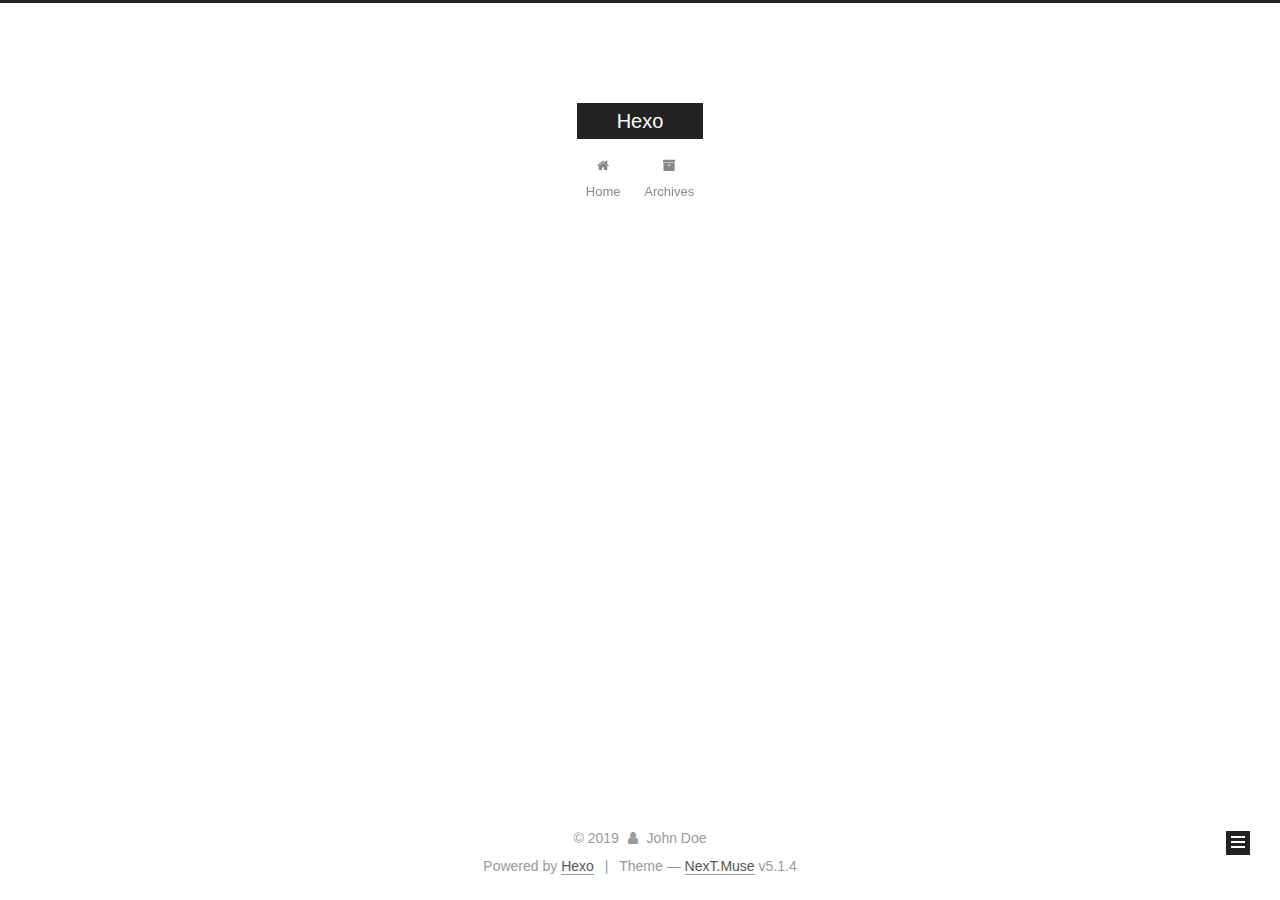
==== commit abe5811a: "Site updated: 2019-09-25 20:57:02" ====
--- a/archives/index.html
+++ b/archives/index.html
@@ -5,7 +5,7 @@
   
 
 
-<html class="theme-next muse use-motion" lang="en">
+<html class="theme-next muse use-motion" lang="zh-CN">
 <head><meta name="generator" content="Hexo 3.9.0">
   <meta charset="UTF-8">
 <meta http-equiv="X-UA-Compatible" content="IE=edge">
@@ -81,9 +81,9 @@
 
 <meta property="og:type" content="website">
 <meta property="og:title" content="Hexo">
-<meta property="og:url" content="http://yoursite.com/archives/index.html">
+<meta property="og:url" content="https://liuyangos.github.io/archives/index.html">
 <meta property="og:site_name" content="Hexo">
-<meta property="og:locale" content="en">
+<meta property="og:locale" content="zh-CN">
 <meta name="twitter:card" content="summary">
 <meta name="twitter:title" content="Hexo">
 
@@ -115,7 +115,7 @@
 
 
 
-  <link rel="canonical" href="http://yoursite.com/archives/">
+  <link rel="canonical" href="https://liuyangos.github.io/archives/">
 
 
 
@@ -133,7 +133,7 @@
 
 </head>
 
-<body itemscope itemtype="http://schema.org/WebPage" lang="en">
+<body itemscope itemtype="http://schema.org/WebPage" lang="zh-CN">
 
   
   
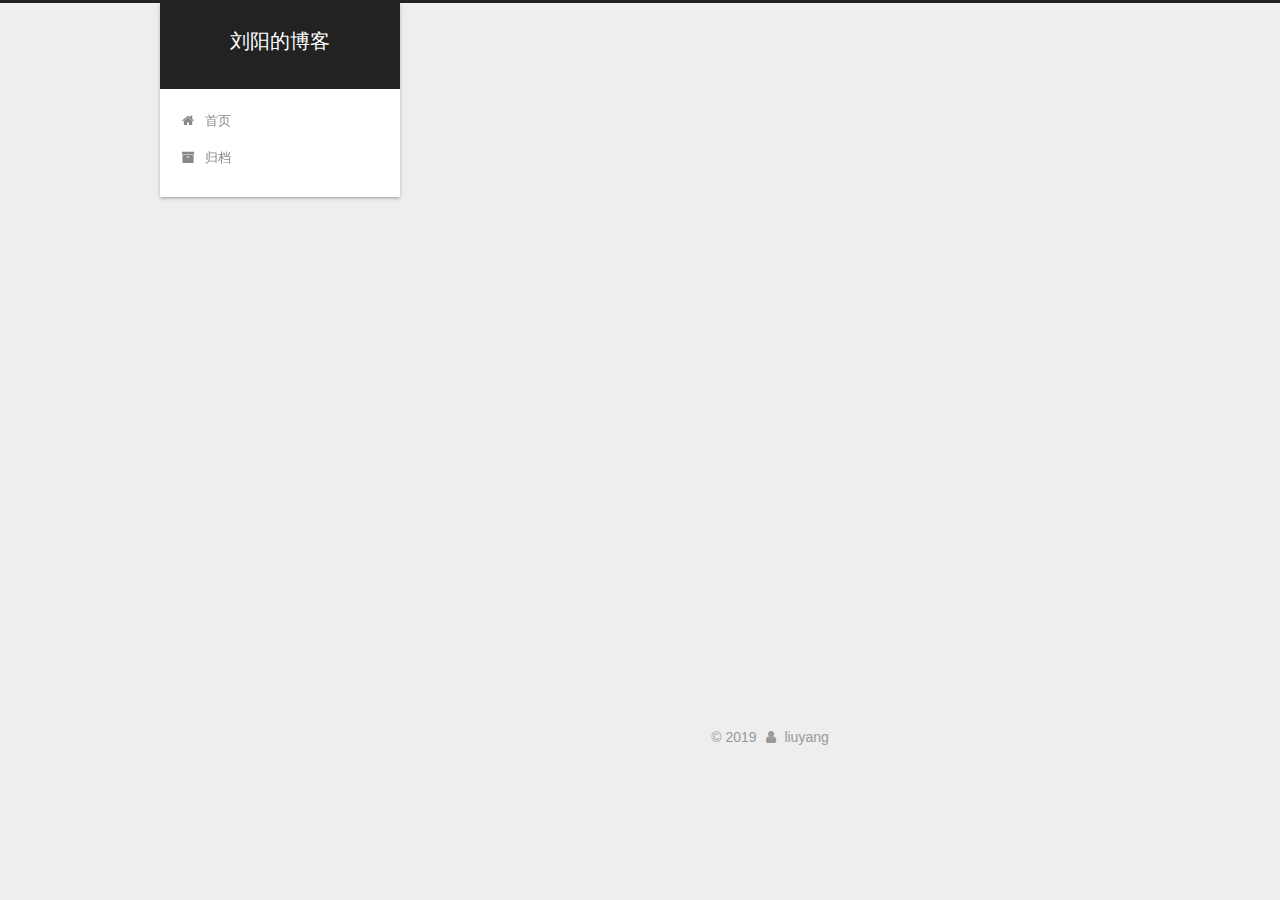
==== commit 15fc067e: "Site updated: 2019-09-27 11:38:53" ====
--- a/archives/index.html
+++ b/archives/index.html
@@ -5,7 +5,7 @@
   
 
 
-<html class="theme-next muse use-motion" lang="zh-CN">
+<html class="theme-next gemini use-motion" lang="zh-Hans">
 <head><meta name="generator" content="Hexo 3.9.0">
   <meta charset="UTF-8">
 <meta http-equiv="X-UA-Compatible" content="IE=edge">
@@ -79,13 +79,16 @@
 
 
 
+<meta name="description" content="随便写一点">
 <meta property="og:type" content="website">
-<meta property="og:title" content="Hexo">
+<meta property="og:title" content="刘阳的博客">
 <meta property="og:url" content="https://liuyangos.github.io/archives/index.html">
-<meta property="og:site_name" content="Hexo">
-<meta property="og:locale" content="zh-CN">
+<meta property="og:site_name" content="刘阳的博客">
+<meta property="og:description" content="随便写一点">
+<meta property="og:locale" content="zh-Hans">
 <meta name="twitter:card" content="summary">
-<meta name="twitter:title" content="Hexo">
+<meta name="twitter:title" content="刘阳的博客">
+<meta name="twitter:description" content="随便写一点">
 
 
 
@@ -93,7 +96,7 @@
   var NexT = window.NexT || {};
   var CONFIG = {
     root: '/',
-    scheme: 'Muse',
+    scheme: 'Gemini',
     version: '5.1.4',
     sidebar: {"position":"left","display":"post","offset":12,"b2t":false,"scrollpercent":false,"onmobile":false},
     fancybox: true,
@@ -101,7 +104,7 @@
     motion: {"enable":true,"async":false,"transition":{"post_block":"fadeIn","post_header":"slideDownIn","post_body":"slideDownIn","coll_header":"slideLeftIn","sidebar":"slideUpIn"}},
     duoshuo: {
       userId: '0',
-      author: 'Author'
+      author: '博主'
     },
     algolia: {
       applicationID: '',
@@ -121,7 +124,7 @@
 
 
 
-  <title>Archive | Hexo</title>
+  <title>归档 | 刘阳的博客</title>
   
 
 
@@ -133,7 +136,7 @@
 
 </head>
 
-<body itemscope itemtype="http://schema.org/WebPage" lang="zh-CN">
+<body itemscope itemtype="http://schema.org/WebPage" lang="zh-Hans">
 
   
   
@@ -151,7 +154,7 @@
     <div class="custom-logo-site-title">
       <a href="/" class="brand" rel="start">
         <span class="logo-line-before"><i></i></span>
-        <span class="site-title">Hexo</span>
+        <span class="site-title">刘阳的博客</span>
         <span class="logo-line-after"><i></i></span>
       </a>
     </div>
@@ -181,7 +184,7 @@
             
               <i class="menu-item-icon fa fa-fw fa-home"></i> <br>
             
-            Home
+            首页
           </a>
         </li>
       
@@ -191,7 +194,7 @@
             
               <i class="menu-item-icon fa fa-fw fa-archive"></i> <br>
             
-            Archives
+            归档
           </a>
         </li>
       
@@ -227,7 +230,7 @@
         
           
         
-        Um..! 1 post. Keep on posting.
+        嗯..! 目前共计 2 篇日志。 继续努力。
       </span>
 
       
@@ -241,6 +244,41 @@
           <div class="collection-title">
             <h1 class="archive-year" id="archive-year-2019">2019</h1>
           </div>
+        
+        
+
+        
+
+  <article class="post post-type-normal" itemscope itemtype="http://schema.org/Article">
+    <header class="post-header">
+
+      <h2 class="post-title">
+        
+            <a class="post-title-link" href="/2019/09/25/后台app黑名单策略/" itemprop="url">
+              
+                <span itemprop="name">后台app黑名单策略</span>
+              
+            </a>
+        
+      </h2>
+
+      <div class="post-meta">
+        <time class="post-time" itemprop="dateCreated" datetime="2019-09-25T21:07:37+08:00" content="2019-09-25">
+          09-25
+        </time>
+      </div>
+
+    </header>
+  </article>
+
+
+
+      
+
+        
+        
+        
+
         
         
 
@@ -312,8 +350,8 @@
         <div class="site-overview">
           <div class="site-author motion-element" itemprop="author" itemscope itemtype="http://schema.org/Person">
             
-              <p class="site-author-name" itemprop="name">John Doe</p>
-              <p class="site-description motion-element" itemprop="description"></p>
+              <p class="site-author-name" itemprop="name">liuyang</p>
+              <p class="site-description motion-element" itemprop="description">随便写一点</p>
           </div>
 
           <nav class="site-state motion-element">
@@ -323,14 +361,32 @@
               
                 <a href="/archives/">
               
-                  <span class="site-state-item-count">1</span>
-                  <span class="site-state-item-name">posts</span>
+                  <span class="site-state-item-count">2</span>
+                  <span class="site-state-item-name">日志</span>
                 </a>
               </div>
             
 
             
-
+              
+              
+              <div class="site-state-item site-state-categories">
+                
+                  <span class="site-state-item-count">1</span>
+                  <span class="site-state-item-name">分类</span>
+                
+              </div>
+            
+
+            
+              
+              
+              <div class="site-state-item site-state-tags">
+                
+                  <span class="site-state-item-count">1</span>
+                  <span class="site-state-item-name">标签</span>
+                
+              </div>
             
 
           </nav>
@@ -368,21 +424,15 @@
   <span class="with-love">
     <i class="fa fa-user"></i>
   </span>
-  <span class="author" itemprop="copyrightHolder">John Doe</span>
+  <span class="author" itemprop="copyrightHolder">liuyang</span>
 
   
 </div>
 
 
-  <div class="powered-by">Powered by <a class="theme-link" target="_blank" href="https://hexo.io">Hexo</a></div>
-
-
-
-  <span class="post-meta-divider">|</span>
-
-
-
-  <div class="theme-info">Theme &mdash; <a class="theme-link" target="_blank" href="https://github.com/iissnan/hexo-theme-next">NexT.Muse</a> v5.1.4</div>
+
+
+
 
 
 
@@ -482,6 +532,13 @@
   
   
 
+
+  <script type="text/javascript" src="/js/src/affix.js?v=5.1.4"></script>
+
+  <script type="text/javascript" src="/js/src/schemes/pisces.js?v=5.1.4"></script>
+
+
+
   
 
   
--- a/css/main.css
+++ b/css/main.css
@@ -189,7 +189,7 @@
   font-size: 14px;
   line-height: 2;
   color: #555;
-  background: #fff;
+  background: #eee;
 }
 @media (max-width: 767px) {
   body {
@@ -445,7 +445,7 @@
 .header-inner {
   margin: 0 auto;
   padding: 100px 0 70px;
-  width: 700px;
+  width: calc(100% - 252px);
 }
 @media (min-width: 1600px) {
   .container .header-inner {
@@ -457,7 +457,7 @@
 }
 .main-inner {
   margin: 0 auto;
-  width: 700px;
+  width: calc(100% - 252px);
 }
 @media (min-width: 1600px) {
   .container .main-inner {
@@ -474,7 +474,7 @@
 .footer-inner {
   box-sizing: border-box;
   margin: 20px auto;
-  width: 700px;
+  width: calc(100% - 252px);
 }
 @media (min-width: 1600px) {
   .container .footer-inner {
@@ -653,8 +653,8 @@
 @media (min-width: 992px) {
   .full-image.full-image.full-image.full-image {
     max-width: none;
-    width: 110%;
-    margin: 25px -5%;
+    width: 118%;
+    margin: 0 -9%;
   }
 }
 .blockquote-center,
@@ -940,11 +940,11 @@
   display: inline-block;
   padding: 0 20px;
   font-size: 14px;
-  color: #fff;
-  background: #222;
-  border: 2px solid #222;
+  color: #555;
+  background: #fff;
+  border: 2px solid #555;
   text-decoration: none;
-  border-radius: 0;
+  border-radius: 2px;
   transition-property: background-color;
   transition-duration: 0.2s;
   transition-timing-function: ease-in-out;
@@ -953,8 +953,8 @@
 }
 .btn:hover {
   border-color: #222;
-  color: #222;
-  background: #fff;
+  color: #fff;
+  background: #222;
 }
 .btn +.btn {
   margin: 0 0 8px 8px;
@@ -1066,7 +1066,7 @@
   width: 24px;
   background: #222;
   font-size: 12px;
-  opacity: 1;
+  opacity: 0.6;
   color: #fff;
   cursor: pointer;
   text-align: center;
@@ -1087,7 +1087,7 @@
   }
 }
 .back-to-top.back-to-top-on {
-  bottom: 19px;
+  bottom: 30px;
 }
 .header {
   background: transparent;
@@ -1136,7 +1136,7 @@
 .site-subtitle {
   margin-top: 10px;
   font-size: 13px;
-  color: #999;
+  color: #ddd;
 }
 .use-motion .brand {
   opacity: 0;
@@ -1209,7 +1209,8 @@
   transition-timing-function: ease-in-out;
   transition-delay: 0s;
 }
-.menu .menu-item a:hover {
+.menu .menu-item a:hover,
+.menu-item-active a {
   border-bottom-color: #222;
 }
 .menu .menu-item .fa {
@@ -1738,20 +1739,20 @@
   display: block;
   margin: 0 auto;
   padding: 2px;
-  max-width: 96px;
+  max-width: 120px;
   height: auto;
-  border: 2px solid #333;
+  border: 1px solid #eee;
 }
 .site-author-name {
-  margin: 5px 0 0;
+  margin: 0;
   text-align: center;
-  color: #f5f5f5;
-  font-weight: normal;
+  color: #222;
+  font-weight: 600;
 }
 .site-description {
-  margin-top: 5px;
+  margin-top: 0;
   text-align: center;
-  font-size: 14px;
+  font-size: 13px;
   color: #999;
 }
 .site-state {
@@ -1763,7 +1764,7 @@
 .site-state-item {
   display: inline-block;
   padding: 0 15px;
-  border-left: 1px solid #333;
+  border-left: 1px solid #eee;
 }
 .site-state-item:first-child {
   border-left: none;
@@ -1776,11 +1777,11 @@
   text-align: center;
   color: inherit;
   font-weight: 600;
-  font-size: 18px;
+  font-size: 16px;
 }
 .site-state-item-name {
   font-size: 13px;
-  color: inherit;
+  color: #999;
 }
 .feed-link {
   margin-top: 20px;
@@ -1822,7 +1823,7 @@
   width: 4px;
   height: 4px;
   border-radius: 50%;
-  background: #bff212;
+  background: #3c69e4;
 }
 .links-of-blogroll {
   font-size: 13px;
@@ -1860,7 +1861,7 @@
   color: #555;
 }
 .sidebar-nav li:hover {
-  color: #f5f5f5;
+  color: #fc6423;
 }
 .page-post-detail .sidebar-nav-toc {
   padding: 0 5px;
@@ -1869,11 +1870,11 @@
   margin-left: 10px;
 }
 .sidebar-nav .sidebar-nav-active {
-  color: #87daff;
-  border-bottom-color: #87daff;
+  color: #fc6423;
+  border-bottom-color: #fc6423;
 }
 .sidebar-nav .sidebar-nav-active:hover {
-  color: #87daff;
+  color: #fc6423;
 }
 .sidebar-panel {
   display: none;
@@ -1906,12 +1907,12 @@
   transition-timing-function: ease-in-out;
   transition-delay: 0s;
   transition-property: all;
-  color: #999;
-  border-bottom-color: #555;
+  color: #666;
+  border-bottom-color: #ccc;
 }
 .post-toc ol a:hover {
-  color: #ccc;
-  border-bottom-color: #ccc;
+  color: #000;
+  border-bottom-color: #000;
 }
 .post-toc .nav-item {
   overflow: hidden;
@@ -1933,14 +1934,14 @@
   display: block;
 }
 .post-toc .nav .active > a {
-  color: #87daff;
-  border-bottom-color: #87daff;
+  color: #fc6423;
+  border-bottom-color: #fc6423;
 }
 .post-toc .nav .active-current > a {
-  color: #87daff;
+  color: #fc6423;
 }
 .post-toc .nav .active-current > a:hover {
-  color: #87daff;
+  color: #fc6423;
 }
 .footer {
   font-size: 14px;
@@ -2580,83 +2581,543 @@
   }
 }
 .page-post-detail .sidebar-toggle-line {
-  background: #87daff;
+  background: #fc6423;
 }
 .page-post-detail .comments {
   overflow: hidden;
 }
-@media (max-width: 767px) {
-  .header-inner,
-  .container .main-inner,
+.header {
+  position: relative;
+  margin: 0 auto;
+  width: 75%;
+}
+@media (min-width: 768px) and (max-width: 991px) {
+  .header {
+    width: auto;
+  }
+}
+@media (max-width: 767px) {
+  .header {
+    width: auto;
+  }
+}
+.header-inner {
+  position: absolute;
+  top: 0;
+  overflow: hidden;
+  padding: 0;
+  width: 240px;
+  background: #fff;
+  box-shadow: 0 2px 2px 0 rgba(0,0,0,0.12), 0 3px 1px -2px rgba(0,0,0,0.06), 0 1px 5px 0 rgba(0,0,0,0.12);
+  border-radius: initial;
+}
+@media (min-width: 1600px) {
+  .container .header-inner {
+    width: 240px;
+  }
+}
+@media (min-width: 768px) and (max-width: 991px) {
+  .header-inner {
+    position: relative;
+    width: auto;
+    border-radius: initial;
+  }
+}
+@media (max-width: 767px) {
+  .header-inner {
+    position: relative;
+    width: auto;
+    border-radius: initial;
+  }
+}
+.main:before,
+.main:after {
+  content: " ";
+  display: table;
+}
+.main:after {
+  clear: both;
+}
+@media (min-width: 768px) and (max-width: 991px) {
+  .main {
+    padding-bottom: 100px;
+  }
+}
+@media (max-width: 767px) {
+  .main {
+    padding-bottom: 100px;
+  }
+}
+.container .main-inner {
+  width: 75%;
+}
+@media (min-width: 768px) and (max-width: 991px) {
+  .container .main-inner {
+    width: auto;
+  }
+}
+@media (max-width: 767px) {
+  .container .main-inner {
+    width: auto;
+  }
+}
+.content-wrap {
+  float: right;
+  box-sizing: border-box;
+  padding: 40px;
+  width: calc(100% - 252px);
+  background: #fff;
+  min-height: 700px;
+  box-shadow: 0 2px 2px 0 rgba(0,0,0,0.12), 0 3px 1px -2px rgba(0,0,0,0.06), 0 1px 5px 0 rgba(0,0,0,0.12);
+  border-radius: initial;
+}
+@media (min-width: 768px) and (max-width: 991px) {
+  .content-wrap {
+    width: 100%;
+    padding: 20px;
+    border-radius: initial;
+  }
+}
+@media (max-width: 767px) {
+  .content-wrap {
+    width: 100%;
+    padding: 20px;
+    min-height: auto;
+    border-radius: initial;
+  }
+}
+.sidebar {
+  position: static;
+  float: left;
+  margin-top: 300px;
+  width: 240px;
+  background: #eee;
+  box-shadow: none;
+}
+@media (min-width: 768px) and (max-width: 991px) {
+  .sidebar {
+    display: none;
+  }
+}
+@media (max-width: 767px) {
+  .sidebar {
+    display: none;
+  }
+}
+.sidebar-toggle {
+  display: none;
+}
+.footer-inner {
+  width: 75%;
+  padding-left: 260px;
+}
+@media (min-width: 768px) and (max-width: 991px) {
   .footer-inner {
     width: auto;
-  }
-}
-embed {
-  display: block;
-  margin: 0px auto 25px auto;
-}
-.custom-logo .site-meta-headline {
-  text-align: center;
-}
-.custom-logo .brand {
+    padding-left: 0 !important;
+    padding-right: 0 !important;
+  }
+}
+@media (max-width: 767px) {
+  .footer-inner {
+    width: auto;
+    padding-left: 0 !important;
+    padding-right: 0 !important;
+  }
+}
+.sidebar-position-right .header-inner {
+  right: 0;
+}
+.sidebar-position-right .content-wrap {
+  float: left;
+}
+.sidebar-position-right .sidebar {
+  float: right;
+}
+.sidebar-position-right .footer-inner {
+  padding-left: 0;
+  padding-right: 260px;
+}
+.site-brand-wrapper {
+  position: relative;
+}
+.site-meta {
+  padding: 20px 0;
+  color: #fff;
+  background: #222;
+}
+@media (min-width: 768px) and (max-width: 991px) {
+  .site-meta {
+    box-shadow: 0 0 16px rgba(0,0,0,0.5);
+  }
+}
+@media (max-width: 767px) {
+  .site-meta {
+    box-shadow: 0 0 16px rgba(0,0,0,0.5);
+  }
+}
+.brand {
+  padding: 0;
   background: none;
 }
-.custom-logo .site-title {
-  margin: 10px auto 0;
-  font-size: 24px;
-  color: #222;
-}
-.custom-logo .site-title a {
-  border: none;
-}
-.custom-logo-image {
-  margin: 0 auto;
-  padding: 5px;
-  max-width: 150px;
-  background: #fff;
-}
-@media (max-width: 767px) {
-  .site-nav {
-    position: absolute;
-    left: 0;
-    top: 52px;
-    margin: 0;
-    width: 100%;
-    padding: 0;
-    background: #fff;
-    border-bottom: 1px solid #ddd;
-    z-index: 1030;
-  }
-}
-@media (max-width: 767px) {
-  .menu {
-    text-align: left;
-  }
-}
-@media (max-width: 767px) {
-  .menu .menu-item {
-    display: block;
-    margin: 0 10px;
-    vertical-align: top;
-  }
-}
-@media (max-width: 767px) {
-  .menu .menu-item br {
-    display: none;
-  }
-}
-@media (max-width: 767px) {
-  .menu .menu-item a {
-    padding: 5px 10px;
-  }
-}
-.menu .menu-item .fa {
-  margin-right: 0;
+.brand:hover {
+  color: #fff;
+}
+.site-subtitle {
+  margin: 10px 10px 0;
+  font-weight: initial;
 }
 .site-search form {
   display: none;
 }
+.site-nav {
+  border-top: none;
+}
+@media (min-width: 768px) and (max-width: 991px) {
+  .site-nav {
+    display: none !important;
+  }
+}
+@media (min-width: 768px) and (max-width: 991px) {
+  .site-nav-on {
+    display: block !important;
+  }
+}
+.menu .menu-item {
+  display: block;
+  margin: 0;
+}
+.menu .menu-item a {
+  position: relative;
+  box-sizing: border-box;
+  padding: 5px 20px;
+  text-align: left;
+  line-height: inherit;
+  transition-property: background-color;
+  transition-duration: 0.2s;
+  transition-timing-function: ease-in-out;
+  transition-delay: 0s;
+}
+.menu .menu-item a:hover,
+.menu-item-active a {
+  background: #f9f9f9;
+  border-bottom-color: #fff;
+}
+.menu .menu-item br {
+  display: none;
+}
+.menu-item-active a:after {
+  content: " ";
+  position: absolute;
+  top: 50%;
+  margin-top: -3px;
+  right: 15px;
+  width: 6px;
+  height: 6px;
+  border-radius: 50%;
+  background-color: #bbb;
+}
+.btn-bar {
+  background-color: #fff;
+}
+.site-nav-toggle {
+  left: 20px;
+  top: 50%;
+  -webkit-transform: translateY(-50%);
+  -webkit-transform: translateY(-50%);
+  -moz-transform: translateY(-50%);
+  -ms-transform: translateY(-50%);
+  -o-transform: translateY(-50%);
+  transform: translateY(-50%);
+}
+@media (min-width: 768px) and (max-width: 991px) {
+  .site-nav-toggle {
+    display: block;
+  }
+}
+.use-motion .sidebar .motion-element {
+  opacity: 1;
+}
+.sidebar {
+  margin-left: -100%;
+  right: auto;
+  bottom: auto;
+  -webkit-transform: none;
+}
+.sidebar-inner {
+  box-sizing: border-box;
+  width: 240px;
+  color: #555;
+  background: #fff;
+  box-shadow: 0 2px 2px 0 rgba(0,0,0,0.12), 0 3px 1px -2px rgba(0,0,0,0.06), 0 1px 5px 0 rgba(0,0,0,0.12), 0 -1px 0.5px 0 rgba(0,0,0,0.09);
+  border-radius: initial;
+  opacity: 0;
+}
+.sidebar-inner.affix {
+  position: fixed;
+  top: 12px;
+}
+.sidebar-inner.affix-bottom {
+  position: absolute;
+}
+.site-overview {
+  text-align: left;
+}
+.site-author:before,
+.site-author:after {
+  content: " ";
+  display: table;
+}
+.site-author:after {
+  clear: both;
+}
+.sidebar a {
+  color: #555;
+}
+.sidebar a:hover {
+  color: #222;
+}
+.site-state-item {
+  padding: 0 10px;
+}
+.links-of-author-item a:before {
+  display: none;
+}
+.links-of-author-item a {
+  border-bottom: none;
+  text-decoration: underline;
+}
+.feed-link {
+  border-top: 1px dotted #ccc;
+  border-bottom: 1px dotted #ccc;
+  text-align: center;
+}
+.feed-link a {
+  display: block;
+  color: #fc6423;
+  border: none;
+}
+.feed-link a:hover {
+  background: none;
+  color: #e34603;
+}
+.feed-link a:hover i {
+  color: #e34603;
+}
+.links-of-author {
+  display: flex;
+  flex-wrap: wrap;
+  justify-content: center;
+}
+.links-of-author-item {
+  margin: 5px 0 0;
+  width: 50%;
+}
+.links-of-author-item a {
+  max-width: 216px;
+  box-sizing: border-box;
+  display: inline-block;
+  margin-right: 0;
+  margin-bottom: 0;
+  padding: 0 5px;
+  overflow: hidden;
+  white-space: nowrap;
+  text-overflow: ellipsis;
+}
+.links-of-author-item a {
+  display: block;
+  text-decoration: none;
+}
+.links-of-author-item a:hover {
+  border-radius: 4px;
+  background: #eee;
+}
+.links-of-author-item .fa {
+  margin-right: 2px;
+  font-size: 16px;
+}
+.links-of-author-item .fa-globe {
+  font-size: 15px;
+}
+.links-of-blogroll {
+  text-align: center;
+  margin-top: 20px;
+  padding: 3px 0 0;
+  border-top: 1px dotted #ccc;
+}
+.links-of-blogroll-title {
+  margin-top: 0;
+}
+.links-of-blogroll-item {
+  padding: 0;
+}
+.links-of-blogroll-inline:before,
+.links-of-blogroll-inline:after {
+  content: " ";
+  display: table;
+}
+.links-of-blogroll-inline:after {
+  clear: both;
+}
 .links-of-blogroll-inline .links-of-blogroll-item {
-  display: inline-block;
-}
+  margin: 5px 0 0;
+  width: 50%;
+  display: inline-block;
+  width: unset;
+}
+.links-of-blogroll-inline .links-of-blogroll-item a {
+  max-width: 216px;
+  box-sizing: border-box;
+  display: inline-block;
+  margin-right: 0;
+  margin-bottom: 0;
+  padding: 0 5px;
+  overflow: hidden;
+  white-space: nowrap;
+  text-overflow: ellipsis;
+}
+.content-wrap {
+  padding: initial;
+  background: initial;
+  box-shadow: initial;
+  border-radius: initial;
+}
+.post-block {
+  padding: 40px;
+  background: #fff;
+  box-shadow: 0 2px 2px 0 rgba(0,0,0,0.12), 0 3px 1px -2px rgba(0,0,0,0.06), 0 1px 5px 0 rgba(0,0,0,0.12);
+  border-radius: initial;
+}
+#posts > article + article .post-block {
+  margin-top: 12px;
+  box-shadow: 0 2px 2px 0 rgba(0,0,0,0.12), 0 3px 1px -2px rgba(0,0,0,0.06), 0 1px 5px 0 rgba(0,0,0,0.12), 0 -1px 0.5px 0 rgba(0,0,0,0.09);
+  border-radius: initial;
+}
+.comments {
+  padding: 40px;
+  margin: initial;
+  margin-top: 12px;
+  background: #fff;
+  box-shadow: 0 2px 2px 0 rgba(0,0,0,0.12), 0 3px 1px -2px rgba(0,0,0,0.06), 0 1px 5px 0 rgba(0,0,0,0.12), 0 -1px 0.5px 0 rgba(0,0,0,0.09);
+  border-radius: initial;
+}
+.posts-expand {
+  padding-top: initial;
+}
+.post-nav-divider {
+  width: 4%;
+}
+.post-nav-item {
+  width: 48%;
+}
+.post-eof,
+.post-spread {
+  display: none !important;
+}
+.pagination {
+  margin: 12px 0 0;
+  border-top: initial;
+  background: #fff;
+  box-shadow: 0 2px 2px 0 rgba(0,0,0,0.12), 0 3px 1px -2px rgba(0,0,0,0.06), 0 1px 5px 0 rgba(0,0,0,0.12), 0 -1px 0.5px 0 rgba(0,0,0,0.09);
+  border-radius: initial;
+  padding: 10px 0 10px;
+}
+.pagination .prev,
+.pagination .next,
+.pagination .page-number {
+  margin-bottom: initial;
+  top: initial;
+}
+.main {
+  padding-bottom: initial;
+}
+.footer {
+  bottom: auto;
+}
+.post-header h1,
+.post-header h2 {
+  margin: initial;
+}
+.posts-expand .post-title-link {
+  line-height: inherit;
+}
+.posts-expand .post-title {
+  font-size: 1.7em;
+}
+.post-body h1 {
+  font-size: 1.6em;
+  border-bottom: 1px solid #eee;
+}
+.post-body h2 {
+  font-size: 1.45em;
+  border-bottom: 1px solid #eee;
+}
+.post-body h3 {
+  font-size: 1.3em;
+  border-bottom: 1px dotted #eee;
+}
+.post-body h4 {
+  font-size: 1.2em;
+}
+.post-body h5 {
+  font-size: 1.07em;
+}
+.post-body h6 {
+  font-size: 1.03em;
+}
+@media (min-width: 768px) and (max-width: 991px) {
+  .content-wrap {
+    padding: 10px;
+  }
+  .posts-expand {
+    margin: initial;
+  }
+  .posts-expand .post-button {
+    margin-top: 20px;
+  }
+  .post-block {
+    padding: 20px;
+    box-shadow: 0 2px 2px 0 rgba(0,0,0,0.12), 0 3px 1px -2px rgba(0,0,0,0.06), 0 1px 5px 0 rgba(0,0,0,0.12), 0 -1px 0.5px 0 rgba(0,0,0,0.09);
+    border-radius: initial;
+  }
+  #posts > article + article .post-block {
+    margin-top: 10px;
+  }
+  .comments {
+    margin-top: 10px;
+    padding: 10px 20px;
+  }
+  .pagination {
+    margin: 10px 0 0;
+  }
+}
+@media (max-width: 767px) {
+  .content-wrap {
+    padding: 8px;
+  }
+  .posts-expand {
+    margin: initial;
+  }
+  .posts-expand .post-button {
+    margin-top: 12px;
+  }
+  .posts-expand img {
+    padding: initial !important;
+  }
+  .post-block {
+    padding: 12px;
+    min-height: auto;
+    box-shadow: 0 2px 2px 0 rgba(0,0,0,0.12), 0 3px 1px -2px rgba(0,0,0,0.06), 0 1px 5px 0 rgba(0,0,0,0.12), 0 -1px 0.5px 0 rgba(0,0,0,0.09);
+    border-radius: initial;
+  }
+  #posts > article + article .post-block {
+    margin-top: 8px;
+  }
+  .comments {
+    margin-top: 8px;
+    padding: 0 12px;
+  }
+  .pagination {
+    margin: 8px 0 0;
+  }
+}
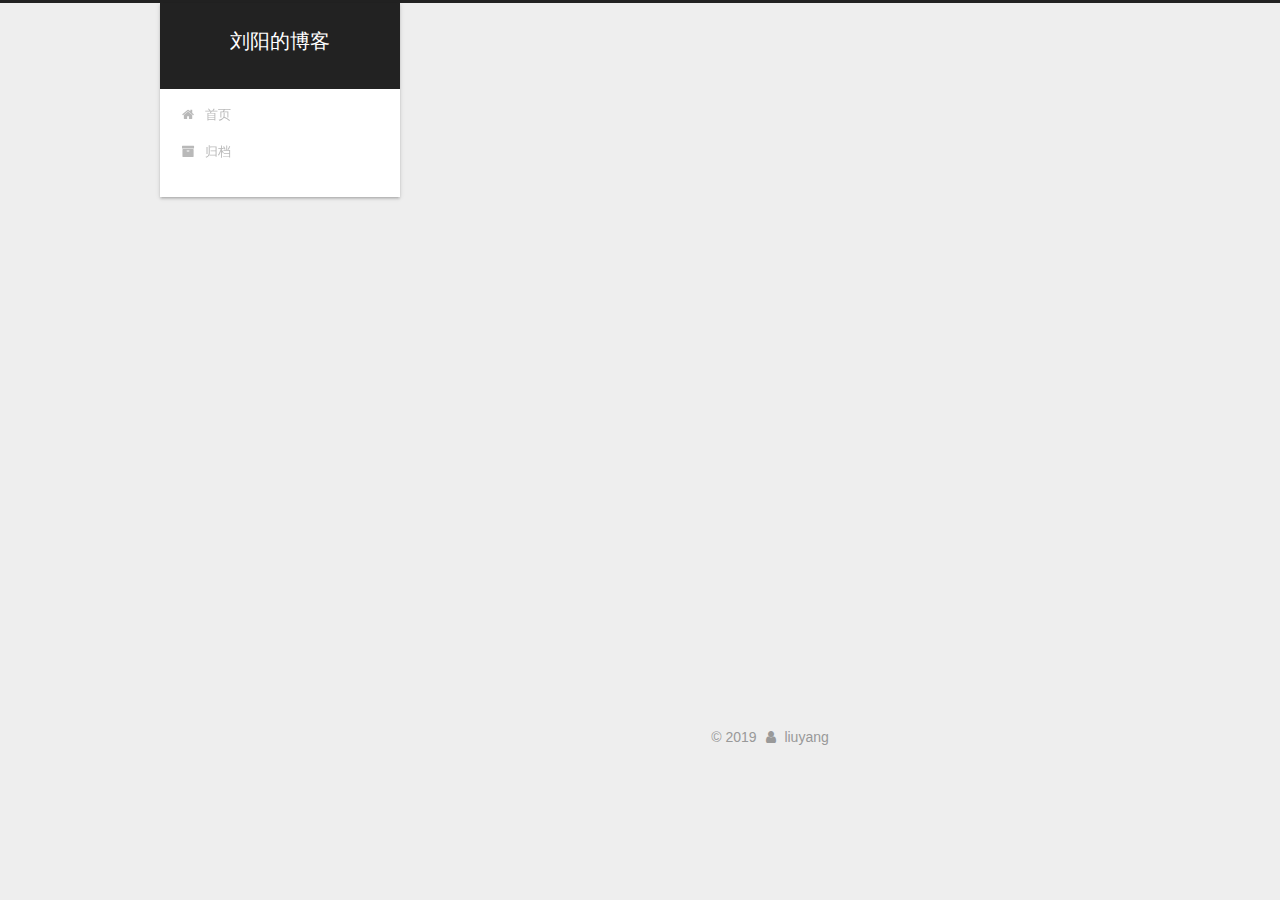
==== commit 9683f20c: "Site updated: 2019-09-27 14:28:59" ====
--- a/archives/index.html
+++ b/archives/index.html
@@ -82,7 +82,7 @@
 <meta name="description" content="随便写一点">
 <meta property="og:type" content="website">
 <meta property="og:title" content="刘阳的博客">
-<meta property="og:url" content="https://liuyangos.github.io/archives/index.html">
+<meta property="og:url" content="http://www.liuyangos.com/archives/index.html">
 <meta property="og:site_name" content="刘阳的博客">
 <meta property="og:description" content="随便写一点">
 <meta property="og:locale" content="zh-Hans">
@@ -118,7 +118,7 @@
 
 
 
-  <link rel="canonical" href="https://liuyangos.github.io/archives/">
+  <link rel="canonical" href="http://www.liuyangos.com/archives/">
 
 
 
@@ -230,7 +230,7 @@
         
           
         
-        嗯..! 目前共计 2 篇日志。 继续努力。
+        嗯..! 目前共计 1 篇日志。 继续努力。
       </span>
 
       
@@ -264,41 +264,6 @@
 
       <div class="post-meta">
         <time class="post-time" itemprop="dateCreated" datetime="2019-09-25T21:07:37+08:00" content="2019-09-25">
-          09-25
-        </time>
-      </div>
-
-    </header>
-  </article>
-
-
-
-      
-
-        
-        
-        
-
-        
-        
-
-        
-
-  <article class="post post-type-normal" itemscope itemtype="http://schema.org/Article">
-    <header class="post-header">
-
-      <h2 class="post-title">
-        
-            <a class="post-title-link" href="/2019/09/25/hello-world/" itemprop="url">
-              
-                <span itemprop="name">Hello World</span>
-              
-            </a>
-        
-      </h2>
-
-      <div class="post-meta">
-        <time class="post-time" itemprop="dateCreated" datetime="2019-09-25T20:34:51+08:00" content="2019-09-25">
           09-25
         </time>
       </div>
@@ -361,7 +326,7 @@
               
                 <a href="/archives/">
               
-                  <span class="site-state-item-count">2</span>
+                  <span class="site-state-item-count">1</span>
                   <span class="site-state-item-name">日志</span>
                 </a>
               </div>
--- a/css/main.css
+++ b/css/main.css
@@ -1823,7 +1823,7 @@
   width: 4px;
   height: 4px;
   border-radius: 50%;
-  background: #3c69e4;
+  background: #ff5bff;
 }
 .links-of-blogroll {
   font-size: 13px;
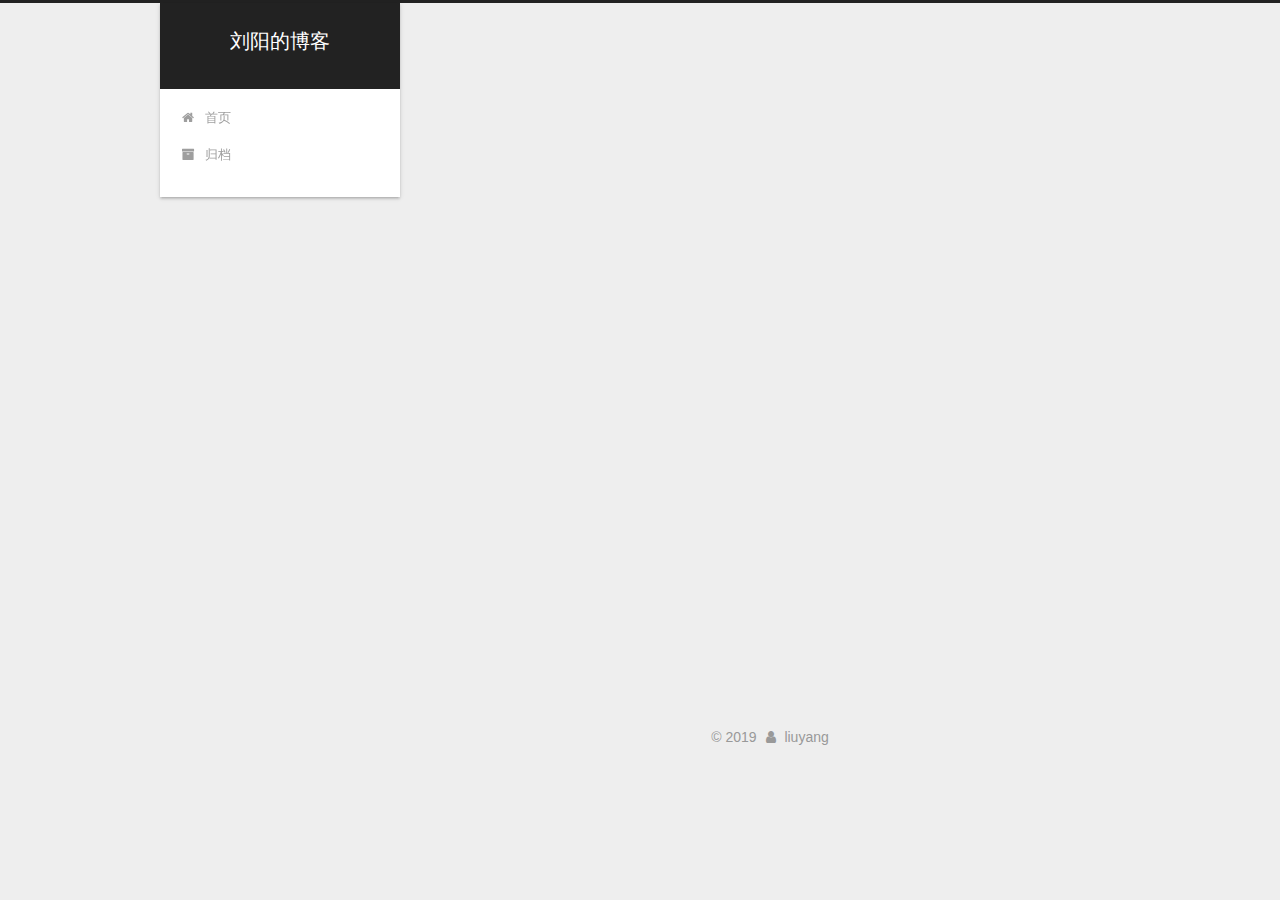
==== commit 87fab065: "Site updated: 2019-09-27 14:39:29" ====
--- a/archives/index.html
+++ b/archives/index.html
@@ -82,7 +82,7 @@
 <meta name="description" content="随便写一点">
 <meta property="og:type" content="website">
 <meta property="og:title" content="刘阳的博客">
-<meta property="og:url" content="http://www.liuyangos.com/archives/index.html">
+<meta property="og:url" content="liuyangos.com/archives/index.html">
 <meta property="og:site_name" content="刘阳的博客">
 <meta property="og:description" content="随便写一点">
 <meta property="og:locale" content="zh-Hans">
@@ -118,7 +118,7 @@
 
 
 
-  <link rel="canonical" href="http://www.liuyangos.com/archives/">
+  <link rel="canonical" href="liuyangos.com/archives/">
 
 
 
--- a/css/main.css
+++ b/css/main.css
@@ -1823,7 +1823,7 @@
   width: 4px;
   height: 4px;
   border-radius: 50%;
-  background: #ff5bff;
+  background: #44b5ff;
 }
 .links-of-blogroll {
   font-size: 13px;
